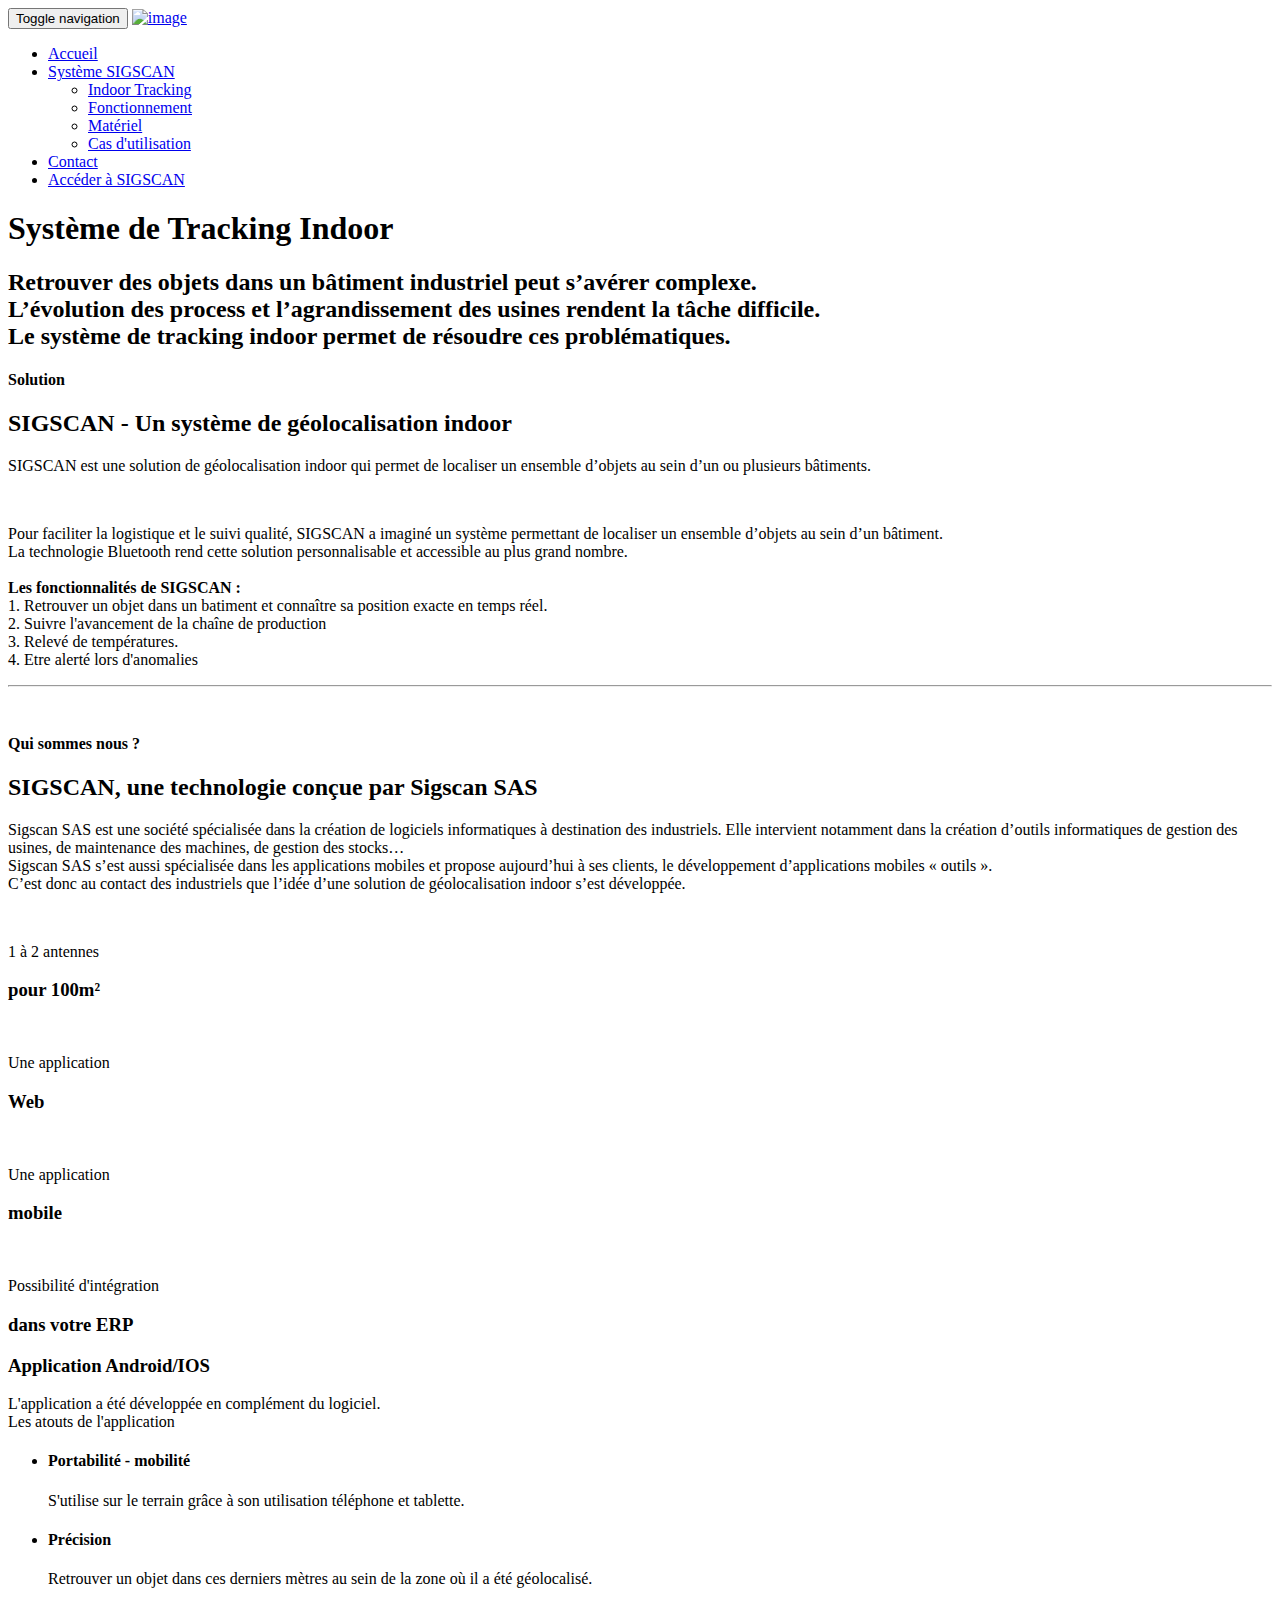
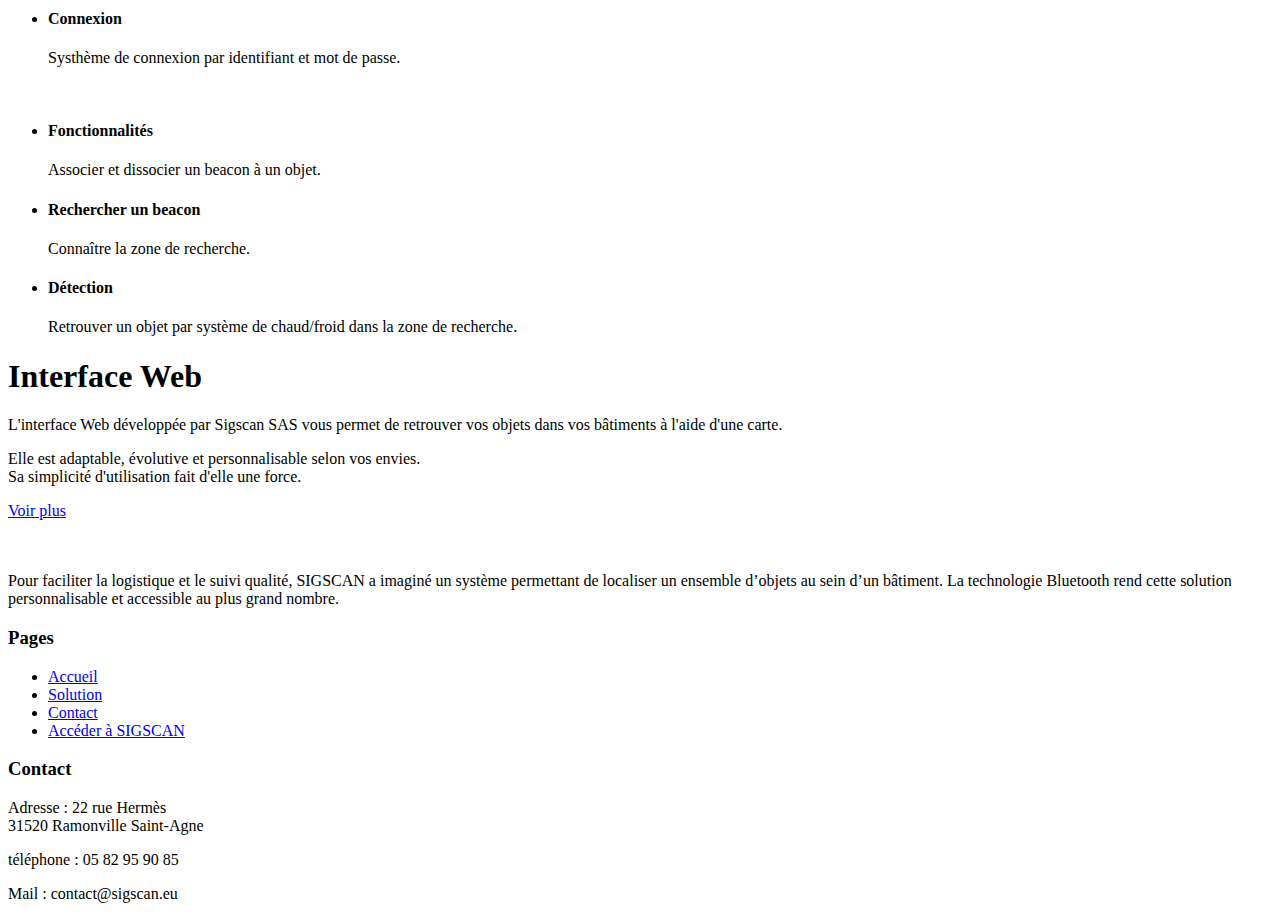
==== index.html @ 63e42d05 "Enlever les ref à Pyrinees Software - Services" ====
<!DOCTYPE html>
<html lang="en">
<head>
    <!-- Basic -->
    <meta charset="utf-8">
    <meta http-equiv="X-UA-Compatible" content="IE=edge">

    <!-- Mobile Metas -->
    <meta name="viewport" content="width=device-width, minimum-scale=1.0, maximum-scale=1.0, user-scalable=no">

    <!-- Site Metas -->
    <title>Sigscan - La solution de géolocalisation de matériel pour l'industrie, simple et abordable</title>
    <meta name="description" content="Sigscan est une solution de géolocalisation de materiels industriels, simple et abordable.
    Grâce à des cartes Bluetooth autonome en énergie et des antennes installées aux bons endroits dans les batiments,
    vous suivez et retrouvez facilement votre materiel depuis votre mobile ou votre ordinateur.">
    <meta name="author" content="Sigscan SAS">

    <meta name="og:type" content="website">
    <meta name="og:url" content="https://www.sigscan.eu">
    <meta name="og:title" content="Solution de géolocalisation pour l'industrie, simple et abordable">
    <meta name="og:description" content="Grâce à des cartes Bluetooth autonome en énergie et des antennes installées aux bons endroits dans les batiments,
    vous suivez et retrouvez facilement votre materiel depuis votre mobile ou votre ordinateur.">
    <meta name="og:image" content="https://www.sigscan.eu/images/logos/logook.png">
    <meta name="og:site_name" content="Sigscan">

    <!-- Site Icons -->
    <link rel="shortcut icon" href="https://www.sigscan.eu/images/fav.png" type="image/x-icon"/>
    <link rel="apple-touch-icon" href="images/apple-touch-icon.png">

    <!-- Bootstrap CSS -->
    <link rel="stylesheet" href="css/bootstrap.min.css">
    <!-- Site CSS -->
    <link rel="stylesheet" href="style.css">
    <!-- Responsive CSS -->
    <link rel="stylesheet" href="css/responsive.css">
    <!-- Custom CSS -->
    <link rel="stylesheet" href="css/custom.css">
    <link rel="stylesheet" media="screen and (max-width: 1000px)" href="smallscreen.css" type="text/css"/>
    <!-- Modernizer for Portfolio -->
    <script src="js/modernizer.js"></script>

    <!--[if lt IE 9]>
    <script src="https://oss.maxcdn.com/libs/html5shiv/3.7.0/html5shiv.js"></script>
    <script src="https://oss.maxcdn.com/libs/respond.js/1.4.2/respond.min.js"></script>
    <![endif]-->

</head>
<body>

<!-- LOADER -->
<div id="preloader">
    <div class="loader">
        <div class="loader__bar"></div>
        <div class="loader__bar"></div>
        <div class="loader__bar"></div>
        <div class="loader__bar"></div>
        <div class="loader__bar"></div>
        <div class="loader__ball"></div>
    </div>
</div><!-- end loader -->
<!-- END LOADER -->

<div class="top-bar">
</div>
<header class="header header_style_01">
    <nav class="megamenu navbar navbar-default">
        <div class="container-fluid">
            <div class="navbar-header">
                <button type="button" class="navbar-toggle collapsed" data-toggle="collapse" data-target="#navbar"
                        aria-expanded="false" aria-controls="navbar">
                    <span class="sr-only">Toggle navigation</span>
                    <span class="icon-bar"></span>
                    <span class="icon-bar"></span>
                    <span class="icon-bar"></span>
                </button>
                <a class="navbar-brand" href="index.html"><img src="images/logos/logosigscann.png" alt="image"
                                                               class="logoheader"></a>
            </div>
            <div id="navbar" class="navbar-collapse collapse">
                <ul class="nav navbar-nav navbar-right">
                    <li><a class="active line" href="index.html">Accueil</a></li>
                    <li class="main active line"><a href="services.html" class="main active line">Système SIGSCAN</a>
                        <ul class="main-content">
                            <li><a href="services.html" class="second"> Indoor Tracking</a></li>
                            <li><a href="services.html" class="second">Fonctionnement</a></li>
                            <li><a href="services.html" class="second">Matériel</a></li>
                            <li><a href="services.html" class="second">Cas d'utilisation</a></li>
                        </ul>
                    </li>
                    <li class="active line"><a href="contact.html" class="line">Contact</a></li>
                    <li class="active line"><a href="https://app.sigscan.eu" class="line">Accéder à SIGSCAN</a></li>
                </ul>
            </div>
        </div>
    </nav>
</header>

<div class="slider-area">
    <div class="slider-wrapper owl-carousel">
        <div class="slider-item home-one-slider-otem slider-item-four slider-bg-one">
            <div class="container">
                <div class="row">
                    <div class="slider-content-area">
                        <div class="slide-text">
                            <h1 class="homepage-three-title">Système de <span>Tracking</span> Indoor</h1>
                            <h2>Retrouver des objets dans un bâtiment industriel peut s’avérer complexe. <br>L’évolution
                                des process et l’agrandissement des usines rendent la tâche difficile.
                                <br>Le système de tracking indoor permet de résoudre ces problématiques.
                                <!--Mais la logistique est aujourd’hui une valeur ajoutée pour les industriels et c’est donc dans ce contexte qu’intervient la géolocalisation indoor.-->
                            </h2>
                        </div>
                    </div>
                </div>
            </div>
        </div>
    </div>
</div>

<div id="about" class="section wb">
    <div class="container">
        <div class="row">
            <div class="col-md-12">
                <div class="message-box">
                    <h4>Solution</h4>
                    <h2>SIGSCAN - Un système de géolocalisation indoor</h2>
                    <p class="lead"> SIGSCAN est une solution de géolocalisation indoor qui permet de localiser un
                        ensemble d’objets au sein d’un ou plusieurs bâtiments.</p>
                    <div class="col-md-12">
                        <div class="post-media wow fadeIn">
                            <img src="uploads/illustrationverticale.png" alt=""
                                 class="img-responsive img-rounded illustrationverticale">
                            <img src="uploads/illustrationhorizontale.png" alt=""
                                 class="img-responsive img-rounded illustrationhorizontale">
                        </div>
                    </div>
                    <p>Pour faciliter la logistique et le suivi qualité, SIGSCAN a imaginé un système permettant de
                        localiser un ensemble d’objets au sein d’un bâtiment.<br>
                        La technologie Bluetooth rend cette solution personnalisable et accessible au plus grand nombre.<br><br>
                        <strong>Les fonctionnalités de SIGSCAN :</strong><br>
                        1. Retrouver un objet dans un batiment et connaître sa position exacte en temps réel.<br>
                        2. Suivre l'avancement de la chaîne de production<br>
                        3. Relevé de températures.<br>
                        4. Etre alerté lors d'anomalies<br>
                    </p>
                </div><!-- end messagebox -->
            </div><!-- end col -->
        </div><!-- end row -->

        <hr class="hr1">

        <div class="row">
            <div class="col-md-6">
                <div class="post-media wow fadeIn">
                    <img src="uploads/teamwork.png" alt="" class="img-responsive img-rounded">
                </div><!-- end media -->
            </div><!-- end col -->

            <div class="col-md-6">
                <div class="message-box">
                    <h4>Qui sommes nous ?</h4>
                    <h2>SIGSCAN, une technologie conçue par Sigscan SAS</h2>

                    <P>Sigscan SAS est une société spécialisée dans la création de logiciels informatiques à
                        destination des industriels. Elle intervient notamment dans la création d’outils informatiques
                        de gestion des usines, de maintenance des machines, de gestion des stocks…<br>

                        Sigscan SAS s’est aussi spécialisée dans les applications mobiles et propose aujourd’hui à
                        ses clients, le développement d’applications mobiles « outils ».<br>

                        C’est donc au contact des industriels que l’idée d’une solution de géolocalisation indoor s’est
                        développée.
                    </p>

                </div><!-- end messagebox -->
            </div><!-- end col -->
        </div><!-- end row -->
    </div><!-- end container -->
</div><!-- end section -->

<div class="parallax section parallax-off" data-stellar-background-ratio="0.9"
     style="background-image:url('uploads/parallax_04.jpg');">
    <div class="container">
        <div class="row text-center stat-wrap">
            <div class="col-md-3 col-sm-6 col-xs-12">
                <span data-scroll class="global-radius icon_wrap effect-1"><img src="uploads/antenne.png" alt=""></span>
                <p class="">1 à 2 antennes</p>
                <h3>pour 100m²</h3>
            </div><!-- end col -->

            <div class="col-md-3 col-sm-6 col-xs-12">
                <span data-scroll class="global-radius icon_wrap effect-1"><img src="uploads/pc.png" alt=""></span>
                <p class="">Une application</p>
                <h3>Web</h3>
            </div><!-- end col -->

            <div class="col-md-3 col-sm-6 col-xs-12">
                <span data-scroll class="global-radius icon_wrap effect-1"><img src="uploads/phone.png" alt=""></span>
                <p class="">Une application</p>
                <h3>mobile</h3>
            </div><!-- end col -->

            <div class="col-md-3 col-sm-6 col-xs-12">
                <span data-scroll class="global-radius icon_wrap effect-1"><img src="uploads/settings.png"
                                                                                alt=""></span>
                <p class="">Possibilité d'intégration</p>
                <h3>dans votre ERP</h3>
            </div><!-- end col -->
        </div><!-- end row -->
    </div><!-- end container -->
</div><!-- end section -->

<div id="features" class="section lb">
    <div class="container">
        <div class="section-title text-center">
            <h3>Application Android/IOS</h3>
            <p class="lead">L'application a été développée en complément du logiciel. <br> Les atouts de l'application
            </p>
        </div><!-- end title -->

        <div class="row">
            <div class="col-md-4 col-sm-6 col-xs-12">
                <ul class="features-left">
                    <li class="wow fadeInLeft" data-wow-duration="1s" data-wow-delay="0.2s">
                        <i class="flaticon-android"></i>
                        <div class="fl-inner">
                            <h4>Portabilité - mobilité</h4>
                            <p>S'utilise sur le terrain grâce à son utilisation téléphone et tablette. </p>
                        </div>
                    </li>
                    <li class="wow fadeInLeft" data-wow-duration="1s" data-wow-delay="0.3s">
                        <i class="flaticon-binoculars"></i>
                        <div class="fl-inner">
                            <h4>Précision</h4>
                            <p>Retrouver un objet dans ces derniers mètres au sein de la zone où il a été
                                géolocalisé. </p>
                        </div>
                    </li>
                    <li class="wow fadeInLeft" data-wow-duration="1s" data-wow-delay="0.4s">
                        <i class="flaticon-padlock"></i>
                        <div class="fl-inner">
                            <h4>Connexion</h4>
                            <p>Systhème de connexion par identifiant et mot de passe. </p>
                        </div>
                    </li>
                </ul>
            </div>
            <div class="col-md-4 hidden-xs hidden-sm">
                <img src="uploads/iphonex.png" class="img-center img-responsive" alt="">
            </div>
            <div class="col-md-4 col-sm-6 col-xs-12">
                <ul class="features-right">
                    <li class="wow fadeInRight" data-wow-duration="1s" data-wow-delay="0.2s">
                        <i class="flaticon-pantone"></i>
                        <div class="fr-inner">
                            <h4>Fonctionnalités</h4>
                            <p>Associer et dissocier un beacon à un objet. </p>
                        </div>
                    </li>
                    <li class="wow fadeInRight" data-wow-duration="1s" data-wow-delay="0.3s">
                        <i class="flaticon-search"></i>
                        <div class="fr-inner">
                            <h4>Rechercher un beacon</h4>
                            <p>Connaître la zone de recherche. </p>
                        </div>
                    </li>
                    <li class="wow fadeInRight" data-wow-duration="1s" data-wow-delay="0.4s">
                        <i class="flaticon-line-graph"></i>
                        <div class="fr-inner">
                            <h4>Détection</h4>
                            <p>Retrouver un objet par système de chaud/froid dans la zone de recherche. </p>
                        </div>
                    </li>
                </ul>
            </div><!-- end col -->
        </div><!-- end row -->
    </div><!-- end container -->
</div>

<div class="parallax section noover" data-stellar-background-ratio="0.7"
     style="background-image:url('uploads/parallax_05.png');">
    <div class="container">
        <div class="row text-center">
            <div class="col-md-6">
                <div class="customwidget text-left">
                    <h1>Interface Web</h1>
                    <p>L'interface Web développée par Sigscan SAS vous permet de retrouver vos objets dans vos
                        bâtiments à l'aide d'une carte.</p>
                    <p>Elle est adaptable, évolutive et personnalisable selon vos envies. <br> Sa simplicité
                        d'utilisation fait d'elle une force.</p>
                    <a href="services.html" data-scroll class="btn btn-light btn-radius btn-brd">Voir plus</a>
                </div>
            </div><!-- end col -->
            <div class="col-md-6">
                <div class="text-center image-center hidden-sm hidden-xs">
                    <img src="uploads/macbook2.png" alt="" class="img-responsive wow fadeInUp">
                </div>
            </div>
        </div><!-- end row -->
    </div><!-- end container -->
</div><!-- end section -->

<footer class="footer">
    <div class="container">
        <div class="row">
            <div class="col-md-4 col-sm-4 col-xs-12">
                <div class="widget clearfix">
                    <div class="widget-title">
                        <img src="images/logos/logosigscanb.png" alt=""/>
                    </div>
                    <p> Pour faciliter la logistique et le suivi qualité, SIGSCAN a imaginé un système permettant de
                        localiser un ensemble d’objets au sein d’un bâtiment. La technologie Bluetooth rend cette
                        solution personnalisable et accessible au plus grand nombre.</p>
                </div><!-- end clearfix -->
            </div><!-- end col -->

            <div class="col-md-4 col-sm-4 col-xs-12">
                <div class="widget clearfix">
                    <div class="widget-title">
                        <h3>Pages</h3>
                    </div>

                    <ul class="footer-links hov">
                        <li><a href="index.html">Accueil <span class="icon icon-arrow-right2"></span></a></li>
                        <li><a href="services.html">Solution <span class="icon icon-arrow-right2"></span></a></li>
                        <li><a href="contact.html">Contact <span class="icon icon-arrow-right2"></span></a></li>
                        <li><a href="https://app.sigscan.eu">Accéder à SIGSCAN<span
                                class="icon icon-arrow-right2"></span></a></li>
                    </ul><!-- end links -->
                </div><!-- end clearfix -->
            </div><!-- end col -->

            <div class="col-md-4 col-sm-4 col-xs-12">
                <div class="footer-distributed widget clearfix">
                    <div class="widget-title">
                        <h3>Contact</h3>
                        <p>Adresse : 22 rue Hermès <br> 31520 Ramonville Saint-Agne</p>
                        <p>téléphone : 05 82 95 90 85</p>
                        <p>Mail : contact@sigscan.eu</p>
                    </div>

                </div><!-- end clearfix -->
            </div><!-- end col -->
        </div><!-- end row -->
    </div><!-- end container -->
</footer><!-- end footer -->

<a href="#" id="scroll-to-top" class="dmtop global-radius"><i class="fa fa-angle-up"></i></a>

<!-- ALL JS FILES -->
<script src="js/all.js"></script>
<!-- ALL PLUGINS -->
<script src="js/custom.js"></script>
<script src="js/portfolio.js"></script>
<script src="js/hoverdir.js"></script>

</body>
</html>
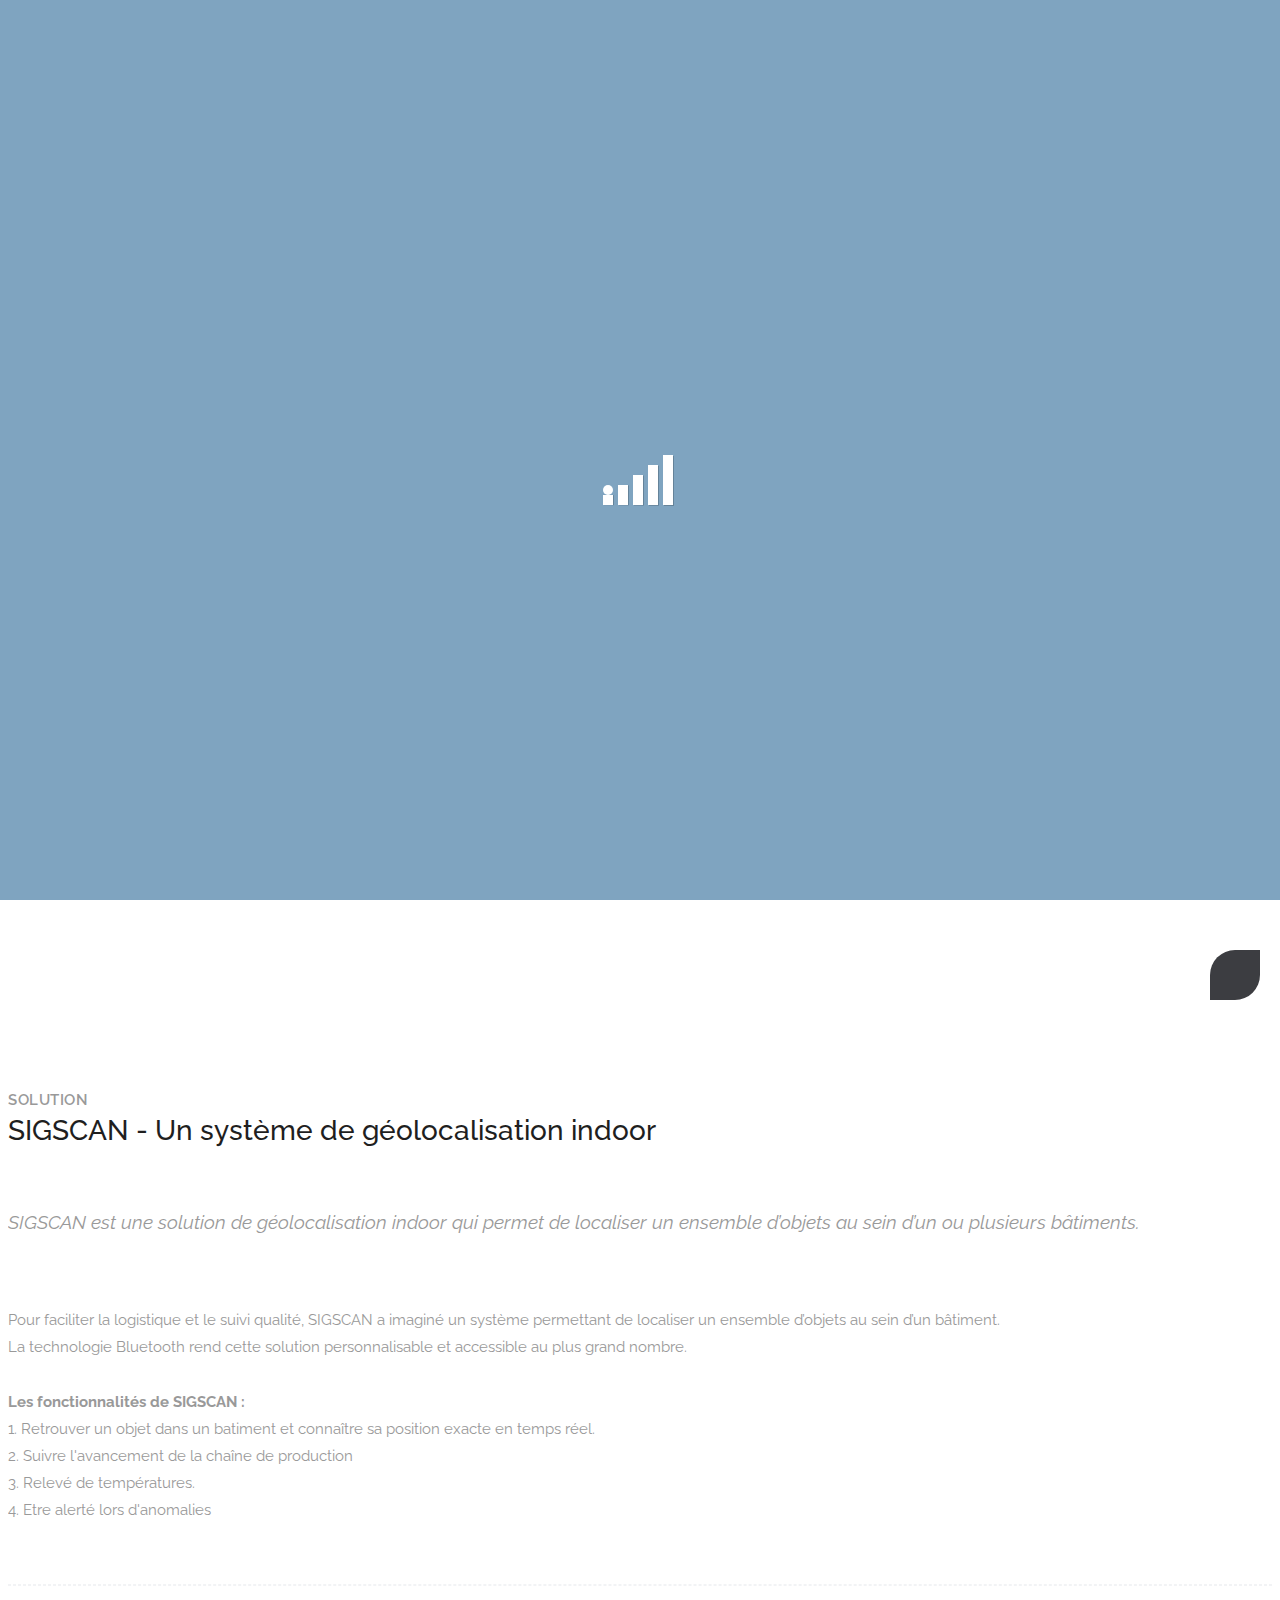
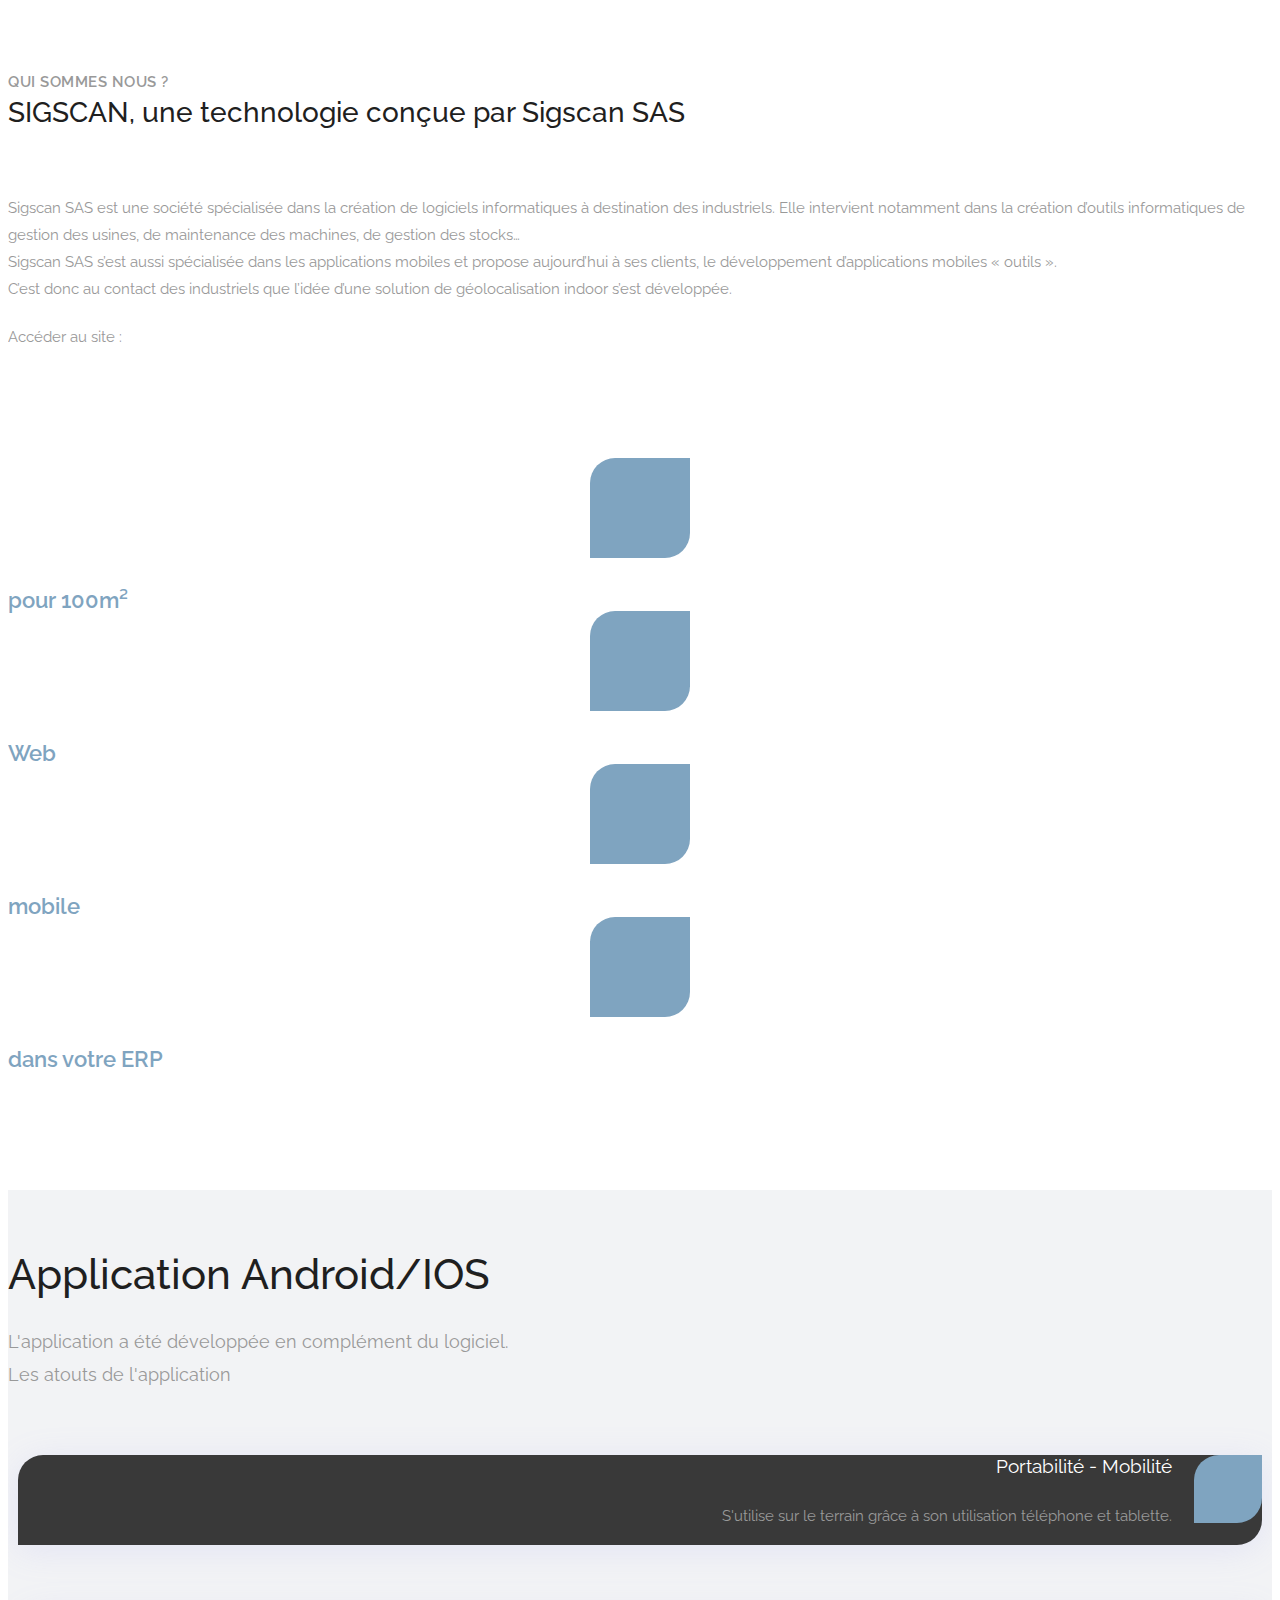
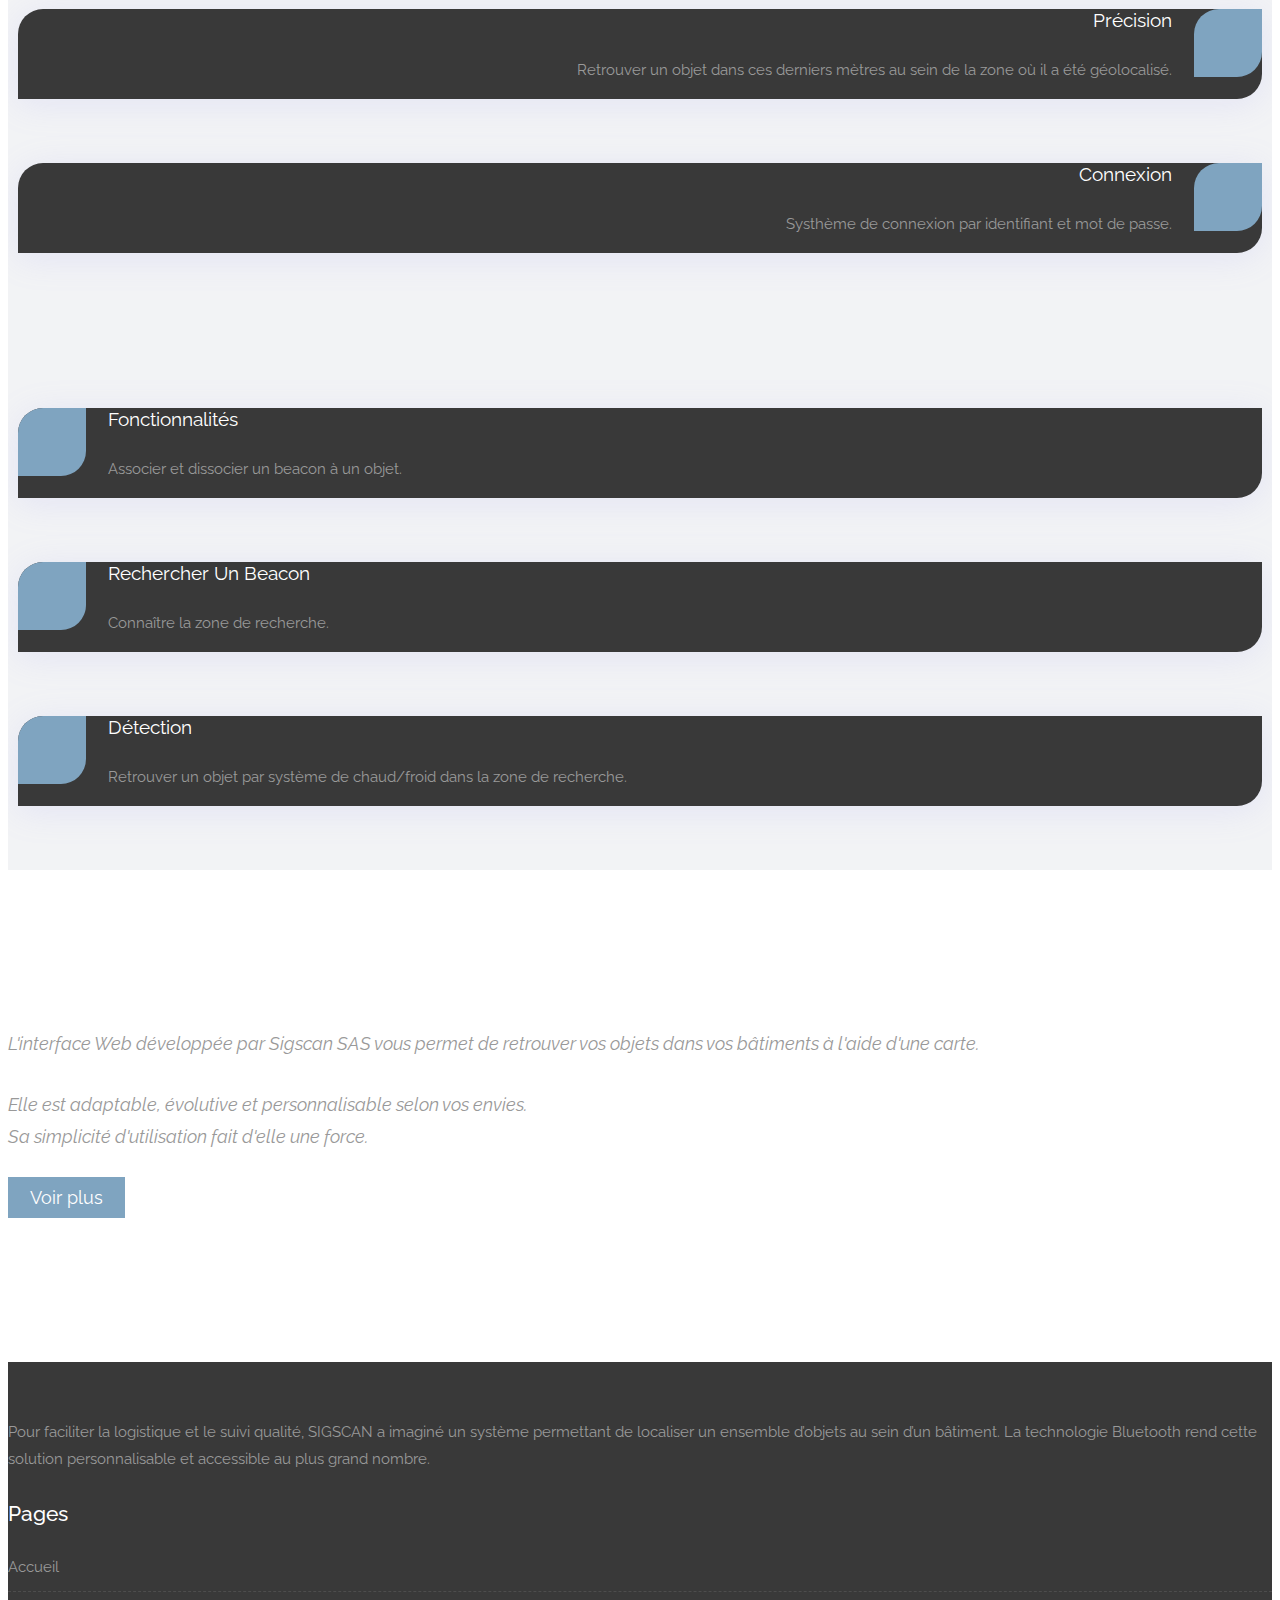
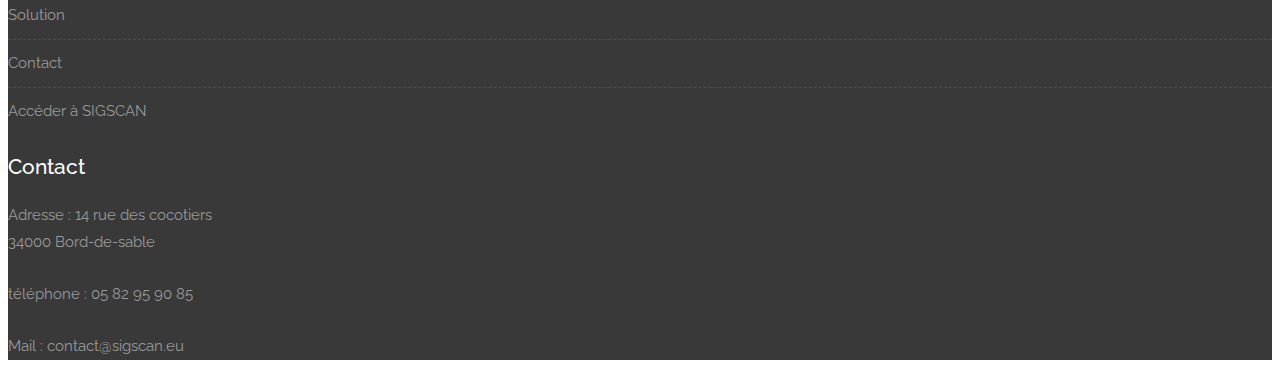
==== commit 2cd0b44e: "Merge 975ebc439af20d5c89ad554b3370b02fa9a182b0 into 59ea4203b8aa072056b871b8421740eacb653936" ====
--- a/index.html
+++ b/index.html
@@ -17,10 +17,10 @@
 
     <meta name="og:type" content="website">
     <meta name="og:url" content="https://www.sigscan.eu">
-    <meta name="og:title" content="Solution de géolocalisation pour l'industrie, simple et abordable">
-    <meta name="og:description" content="Grâce à des cartes Bluetooth autonome en énergie et des antennes installées aux bons endroits dans les batiments,
-    vous suivez et retrouvez facilement votre materiel depuis votre mobile ou votre ordinateur.">
-    <meta name="og:image" content="https://www.sigscan.eu/images/logos/logook.png">
+    <meta name="og:title" content="Solution de géolocalisation pour l'industrie et les batiments de la santé, simple et abordable">
+    <meta name="og:description" content="Votre matériel à portée de main : Grâce à des cartes Bluetooth autonomes en énergie et des antennes installées aux bons endroits dans les batiments,
+    vous suivez et retrouvez facilement votre materiel depuis différentes plateformes (votre mobile, votre ordinateur, votre tablette...)">
+    <meta name="og:image" content="https://www.sigscan.eu/images/logos/logosigscann.png">
     <meta name="og:site_name" content="Sigscan">
 
     <!-- Site Icons -->
@@ -73,7 +73,7 @@
                     <span class="icon-bar"></span>
                     <span class="icon-bar"></span>
                 </button>
-                <a class="navbar-brand" href="index.html"><img src="images/logos/logosigscann.png" alt="image"
+                <a class="navbar-brand" href="index.html"><img src="images/logos/Masterclass.jpg" id="logo_index" alt="image"
                                                                class="logoheader"></a>
             </div>
             <div id="navbar" class="navbar-collapse collapse">
@@ -88,7 +88,8 @@
                         </ul>
                     </li>
                     <li class="active line"><a href="contact.html" class="line">Contact</a></li>
-                    <li class="active line"><a href="https://app.sigscan.eu" class="line">Accéder à SIGSCAN</a></li>
+                    <li class="active line"><a href="https://demo.sigscan-healthcare.com/login?returnUrl=%2Fplan%2Fobjects" class="line">Accéder à SIGSCAN Healthcare</a></li>
+                    <li class="active line"><a href="https://demo.sigscan-industry.com" class="line">Accéder à SIGSCAN Industry</a></li>
                 </ul>
             </div>
         </div>
@@ -171,6 +172,9 @@
                         développée.
                     </p>
 
+                    <p>Accéder au site :</p>
+                    <a href="https://www.pyrenees-software.com/"><img src="uploads/pslogo.png" alt=""
+                                                                      class="img-responsive img-rounded pslogo"></a>
                 </div><!-- end messagebox -->
             </div><!-- end col -->
         </div><!-- end row -->
@@ -333,7 +337,7 @@
                 <div class="footer-distributed widget clearfix">
                     <div class="widget-title">
                         <h3>Contact</h3>
-                        <p>Adresse : 22 rue Hermès <br> 31520 Ramonville Saint-Agne</p>
+                        <p>Adresse : 14 rue des cocotiers <br> 34000 Bord-de-sable</p>
                         <p>téléphone : 05 82 95 90 85</p>
                         <p>Mail : contact@sigscan.eu</p>
                     </div>
--- a/style.css
+++ b/style.css
@@ -0,0 +1,3652 @@
+/*------------------------------------------------------------------
+    Version: 1.0
+-------------------------------------------------------------------*/
+
+
+/*------------------------------------------------------------------
+    [Table of contents]
+
+    1. IMPORT FONTS
+    2. IMPORT FILES
+    3. SKELETON
+    4. WP CORE
+    5. HEADER
+    6. SECTIONS
+    7. SECTIONS
+    8. PORTFOLIO
+    9. TESTIMONIALS
+    10. PRICING TABLES
+    11. ICON BOXES
+    12. MESSAGE BOXES
+    13. FEATURES
+    14. CONTACT
+    15. FOOTER
+    16. MISC
+    17. BUTTONS
+-------------------------------------------------------------------*/
+
+
+/*------------------------------------------------------------------
+    IMPORT FONTS
+-------------------------------------------------------------------*/
+
+@import url('https://fonts.googleapis.com/css?family=Raleway:100,200,300,400,500,600,700,900');
+
+/*------------------------------------------------------------------
+    IMPORT FILES
+-------------------------------------------------------------------*/
+
+@import url(css/animate.css);
+@import url(css/flaticon.css);
+@import url(css/icomoon.css);
+@import url(css/prettyPhoto.css);
+@import url(css/owl.carousel.css);
+@import url(css/font-awesome.min.css);
+
+/*------------------------------------------------------------------
+    SKELETON
+-------------------------------------------------------------------*/
+
+body {
+    color: #999;
+    font-size: 15px;
+    font-family: 'Raleway', sans-serif;
+    line-height: 1.80857;
+}
+
+body.demos .section {
+    background: url(images/bg.png) repeat top center #f2f3f5;
+}
+
+body.demos .section-title img {
+    max-width: 280px;
+    display: block;
+    margin: 10px auto;
+}
+
+body.demos .service-widget h3 {
+    border-bottom: 1px solid #ededed;
+    font-size: 18px;
+    padding: 20px 0;
+    background-color: #ffffff;
+}
+
+body.demos .service-widget {
+    margin: 0 0 30px;
+    padding: 30px;
+    background-color: #fff
+}
+
+body.demos .container-fluid {
+    max-width: 1080px
+}
+
+a {
+    color: #1f1f1f;
+    text-decoration: none !important;
+    outline: none !important;
+    -webkit-transition: all .3s ease-in-out;
+    -moz-transition: all .3s ease-in-out;
+    -ms-transition: all .3s ease-in-out;
+    -o-transition: all .3s ease-in-out;
+    transition: all .3s ease-in-out;
+}
+
+h1,
+h2,
+h3,
+h4,
+h5,
+h6 {
+    letter-spacing: 0;
+    font-weight: normal;
+    position: relative;
+    padding: 0 0 10px 0;
+    font-weight: normal;
+    line-height: 120% !important;
+    color: #1f1f1f;
+    margin: 0
+}
+
+h1 {
+    font-size: 24px
+}
+
+h2 {
+    font-size: 22px
+}
+
+h3 {
+    font-size: 18px
+}
+
+h4 {
+    font-size: 16px
+}
+
+h5 {
+    font-size: 14px
+}
+
+h6 {
+    font-size: 13px
+}
+
+h1 a,
+h2 a,
+h3 a,
+h4 a,
+h5 a,
+h6 a {
+    color: #212121;
+    text-decoration: none!important;
+    opacity: 1
+}
+
+h1 a:hover,
+h2 a:hover,
+h3 a:hover,
+h4 a:hover,
+h5 a:hover,
+h6 a:hover {
+    opacity: .8
+}
+
+a {
+    color: #1f1f1f;
+    text-decoration: none;
+    outline: none;
+}
+
+a,
+.btn {
+    text-decoration: none !important;
+    outline: none !important;
+    -webkit-transition: all .3s ease-in-out;
+    -moz-transition: all .3s ease-in-out;
+    -ms-transition: all .3s ease-in-out;
+    -o-transition: all .3s ease-in-out;
+    transition: all .3s ease-in-out;
+}
+
+.btn-custom {
+    margin-top: 20px;
+    background-color: transparent !important;
+    border: 2px solid #ddd;
+    padding: 12px 40px;
+    font-size: 16px;
+}
+
+.lead {
+    font-size: 18px;
+    line-height: 30px;
+    color: #767676;
+    margin: 0;
+    padding: 0;
+}
+
+blockquote {
+    margin: 20px 0 20px;
+    padding: 30px;
+}
+
+ul, li, ol{
+	margin: 0px;
+	padding: 0px;
+	list-style: none;
+}
+
+/*------------------------------------------------------------------
+    WP CORE
+-------------------------------------------------------------------*/
+
+.first {
+    clear: both
+}
+
+.last {
+    margin-right: 0
+}
+
+.alignnone {
+    margin: 5px 20px 20px 0;
+}
+
+.aligncenter,
+div.aligncenter {
+    display: block;
+    margin: 5px auto 5px auto;
+}
+
+.alignright {
+    float: right;
+    margin: 10px 0 20px 20px;
+}
+
+.alignleft {
+    float: left;
+    margin: 10px 20px 20px 0;
+}
+
+a img.alignright {
+    float: right;
+    margin: 10px 0 20px 20px;
+}
+
+a img.alignnone {
+    margin: 10px 20px 20px 0;
+}
+
+a img.alignleft {
+    float: left;
+    margin: 10px 20px 20px 0;
+}
+
+a img.aligncenter {
+    display: block;
+    margin-left: auto;
+    margin-right: auto
+}
+
+.wp-caption {
+    background: #fff;
+    border: 1px solid #f0f0f0;
+    max-width: 96%;
+    /* Image does not overflow the content area */
+    padding: 5px 3px 10px;
+    text-align: center;
+}
+
+.wp-caption.alignnone {
+    margin: 5px 20px 20px 0;
+}
+
+.wp-caption.alignleft {
+    margin: 5px 20px 20px 0;
+}
+
+.wp-caption.alignright {
+    margin: 5px 0 20px 20px;
+}
+
+.wp-caption img {
+    border: 0 none;
+    height: auto;
+    margin: 0;
+    max-width: 98.5%;
+    padding: 0;
+    width: auto;
+}
+
+.wp-caption p.wp-caption-text {
+    font-size: 11px;
+    line-height: 17px;
+    margin: 0;
+    padding: 0 4px 5px;
+}
+
+
+/* Text meant only for screen readers. */
+
+.screen-reader-text {
+    clip: rect(1px, 1px, 1px, 1px);
+    position: absolute !important;
+    height: 1px;
+    width: 1px;
+    overflow: hidden;
+}
+
+.screen-reader-text:focus {
+    background-color: #f1f1f1;
+    border-radius: 3px;
+    box-shadow: 0 0 2px 2px rgba(0, 0, 0, 0.6);
+    clip: auto !important;
+    color: #21759b;
+    display: block;
+    font-size: 14px;
+    font-size: 0.875rem;
+    font-weight: bold;
+    height: auto;
+    left: 5px;
+    line-height: normal;
+    padding: 15px 23px 14px;
+    text-decoration: none;
+    top: 5px;
+    width: auto;
+    z-index: 100000;
+    /* Above WP toolbar. */
+}
+
+/*------------------------------------------------------------------
+    Top head
+-------------------------------------------------------------------*/
+
+.top-bar{
+	background: #393939;
+}
+.left-top{
+	padding: 3px 0px; 
+}
+.email-box{
+	display: inline-block;
+	margin-right: 20px;
+}
+.email-box a{
+	color: #ffffff;
+	font-size: 16px;
+}
+.email-box a:hover{
+	color: #7fa4c0;
+}
+.email-box a i{
+	padding: 0px 5px;
+}
+.phone-box{
+	display: inline-block;
+}
+
+.phone-box a{
+	color: #ffffff;
+	font-size: 16px;
+}
+.phone-box a:hover{
+	color: #7fa4c0;
+}
+.phone-box a i{
+	padding: 0px 5px;
+}
+
+.social-box{
+	float: right;
+}
+
+.social-box ul li{
+	display: inline-block;
+	padding-left: 10px;
+}
+
+.social-box ul li a{
+	color: #ffffff;
+	font-size: 20px;
+}
+.social-box ul li a:hover{
+	color: #7fa4c0;
+}
+
+
+/*------------------------------------------------------------------
+    HEADER
+-------------------------------------------------------------------*/
+
+.megamenu .nav,
+.megamenu .collapse,
+.megamenu .dropup,
+.megamenu .dropdown {
+    position: static;
+}
+
+.megamenu .container-fluid {
+    position: relative;
+}
+
+.megamenu .dropdown-menu {
+    left: auto;
+}
+
+.megamenu .megamenu-content {
+    padding: 20px 30px;
+}
+
+.megamenu .dropdown.megamenu-fw .dropdown-menu {
+    left: 0;
+    right: 0;
+}
+
+.megamenu .list-unstyled {
+    min-width: 200px;
+}
+
+.header_style_01 {
+    background-color: rgba(255, 255, 255, 1);
+    display: block;
+    left: 0;
+    padding: 20px 40px !important;
+    position: relative;
+    right: 0;
+    top: 0;
+    width: 100%;
+	/*-webkit-box-shadow: 0px 2px 5px 0px rgba(0,0,0,0.30);
+	-moz-box-shadow: 0px 2px 5px 0px rgba(0,0,0,0.30);
+	box-shadow: 0px 2px 5px 0px rgba(0,0,0,0.30);*/
+    z-index: 111;
+}
+
+.header_style_01 .navbar-default {
+    background-color: transparent;
+    border: 0;
+	border-radius: 0px;
+}
+
+.header_style_01 .navbar,
+.header_style_01 .navbar-nav,
+.header_style_01 .navbar-default,
+.header_style_01 .nav {
+    margin-bottom: 0 !important;
+}
+
+.header_style_01 .navbar-brand {
+    padding: 2px 15px 0 15px;
+	height: auto;
+}
+
+.header_style_01 .navbar-default .navbar-nav > li > a {
+    border-radius: 0;
+    font-size: 15px;
+    font-style: normal;
+    font-weight: 600;
+    text-transform: uppercase;
+    background-color: transparent;
+}
+
+.header_style_01 .navbar-default .navbar-nav > li a {
+	color: #332f2f;
+}
+
+.header_style_01 .navbar-default .navbar-nav > li a.line::after{
+    content: '';
+    display: block;
+    height: 2px;
+    width: 0%;
+    background-color: #332f2f;
+    position: relative;
+    transition: all 0.8s ease;
+    z-index: 0;
+}
+
+.header_style_01 .navbar-default .navbar-nav > li a.line:hover::after {
+    content: "";
+    display: block;
+    height: 2px;
+    width: 100%;
+    background-color: #7fa4c0;
+    position: absolute;
+    z-index: 100;
+}
+.header_style_01 .navbar-default .navbar-nav > li a.line:hover{
+    color: #7fa4c0;
+    transition: all 0.8s ease;
+}
+
+
+.header_style_01 .navbar-default .navbar-nav > li:active a.line::after{
+    content: "";
+    display: block;
+    height: 2px;
+    width: 100%;
+    background-color: #7fa4c0;
+    position: absolute;
+    z-index: 100;
+}
+
+.header_style_01 .navbar-default .navbar-nav > li:active a,
+.header_style_01 .navbar-default .navbar-nav > li:focus a{
+    color: #7fa4c0;
+}
+/*.header_style_01 .navbar-default .navbar-nav > li a::after{
+    content: "";
+    position: absolute;
+    height: 1px;
+    top: 100%;
+    width: 100%;
+    left: 50%;
+    transform: translateX(-50%) scaleX(0);
+    transition: transform 0.5s cubic-bezier(0.28, 0, 0.18,1), background 1s cubic-bezier(0.28, 0, 0.18, 1);
+}*/
+
+.nav>li>a{
+    position: relative;
+    display: block;
+    margin: 10px 15px;
+    padding: 0;
+}
+
+.header_style_01 .navbar-right > li {
+    margin-top: 2px;
+    -webkit-transition: all .3s ease-in-out;
+    -moz-transition: all .3s ease-in-out;
+    -ms-transition: all .3s ease-in-out;
+    -o-transition: all .3s ease-in-out;
+    transition: all .3s ease-in-out;
+}
+
+.header_style_01 .navbar-right > li > a {
+    padding-bottom: 10px;
+    padding-top: 10px;
+}
+
+li.social-links {
+    margin: 0 8px;
+}
+
+li.social-links a {
+    padding: 13px 0 !important;
+}
+
+.navbar-nav li {
+    position: relative;
+	/*margin: 0px 10px;*/
+}
+
+.navbar-nav span {
+    font-size: 24px;
+    position: absolute;
+    right: 2px;
+    top: 13px;
+}
+
+.main{
+    position: relative;
+}
+
+.main-content{
+    display: none;
+    width: inherit;
+    position: absolute;
+    list-style-type: none;
+    background-color: rgba(255, 255, 255, 1) !important;
+    flex-direction: column;
+    text-align: center;
+    z-index: 2000;
+    overflow: hidden;
+    text-transform: uppercase;
+    padding-top: 20px;
+    top: 45px;
+    line-height: 3.5;
+    padding: 0 10px 0 10px;
+}
+
+.main:hover > .main-content {
+    display: flex;
+    position: absolute;
+    background-color: rgba(255, 255, 255, 1);
+    max-height: 500px;
+    max-width: 100vw;
+    line-height: 3.5;
+}
+
+ul.main-content li a.second:hover{
+    color: #7fa4c0;
+}
+
+.navbar-default .navbar-nav>.active>a, .navbar-default .navbar-nav>.active>a:focus, .navbar-default .navbar-nav>.active>a:hover {
+    background-color: transparent !important;
+}
+
+
+/*------------------------------------------------------------------
+    Banner Slider
+-------------------------------------------------------------------*/
+
+.slider-bg-one {
+    background-image: url("uploads/abstract-1278017_960_720.jpg");
+    background-position: center center;
+    background-repeat: no-repeat;
+    background-size: cover;
+}
+
+.slider-bg-two {
+    background-image: url("uploads/abstract-1278017_960_720.jpg");
+    background-position: center center;
+    background-repeat: no-repeat;
+    background-size: cover;
+}
+
+.slider-bg-three {
+    background-image: url("uploads/abstract-1278017_960_720.jpg");
+    background-position: center center;
+    background-repeat: no-repeat;
+    background-size: cover;
+}
+
+.slider-content-area {
+    height: 100vh;
+    position: relative;
+}
+
+.home-one-slider-otem .slider-content-area {
+    height: 650px;
+    position: relative;
+}
+
+.slide-text {
+    position: absolute;
+    top: 50%;
+    transform: translateY(-50%);
+    width: 100%;
+    z-index: 1;
+}
+
+.slide-text h1 {
+    color: #fff;
+    font-size: 60px;
+    font-weight: 700;
+    text-transform: uppercase;
+	text-shadow: 0px 4px 3px rgba(0,0,0,0.4),
+             0px 8px 13px rgba(0,0,0,0.1),
+             0px 18px 23px rgba(0,0,0,0.1);
+}
+
+.slide-text h1 span{
+	color: #7fa4c0;
+}
+
+.slide-text h2 {
+    color: #fff;
+    font-size: 20px;
+    letter-spacing: 1px;
+    margin-bottom: 20px;
+	text-shadow: 0px 4px 3px rgba(0,0,0,0.4),
+             0px 8px 13px rgba(0,0,0,0.1),
+             0px 18px 23px rgba(0,0,0,0.1);
+}
+
+
+.slider-wrapper .owl-nav .owl-prev, .slider-wrapper .owl-nav .owl-next {
+    background: #393939;
+    height: 60px;
+    top: 50%;
+    transform: translateY(-50%);
+    transition: all 0.4s ease-in-out 0s;
+    width: 60px;
+	border-radius: 25px 0px 25px 0px;
+}
+
+.slider-wrapper .owl-nav .owl-prev:hover, .slider-wrapper .owl-nav .owl-next:hover {
+	background: #7fa4c0;
+}
+
+.slider-wrapper .owl-nav .owl-prev {
+    margin-left: 0%;
+	left: 0px;
+	position: absolute;
+}
+
+.slider-wrapper .owl-nav .owl-prev i{
+	position: absolute;
+	left: 0px;
+	right: 0;
+	width: auto;
+	height: auto;
+	background: none;
+	color: #ffffff;
+}
+
+.slider-wrapper .owl-nav .owl-next {
+    margin-right: 0%;
+    right: 0;
+	position: absolute;
+}
+
+.slider-wrapper .owl-nav .owl-next i{
+	position: absolute;
+	right: 0;
+	left: 0px;
+	width: auto;
+	height: auto;
+	background: none;
+	color: #ffffff;
+}
+
+.home-one-slider-otem::before{
+	content: "";
+	position: absolute;
+	background: rgba(0,0,0, 0.8);
+	width: 100%;
+	height: 100%;
+	top: 0%;
+	left: 100%;
+	z-index: 1
+}
+
+/*------------------------------------------------------------------
+    SECTIONS
+-------------------------------------------------------------------*/
+
+.parallax {
+    background-attachment: fixed;
+    background-size: cover;
+    height: 100%;
+    padding: 120px 0;
+    position: relative;
+    width: 100%;
+}
+
+.parallax.parallax-off {
+    background-attachment: scroll !important;
+    display: block;
+    height: 100%;
+    min-height: 100%;
+
+    overflow: hidden;
+    position: relative;
+    background-position: center center;
+    vertical-align: sub;
+    width: 100%;
+    z-index: 2;
+}
+
+.no-scroll-xy {
+    overflow: hidden !important;
+    -webkit-transition: all .4s ease-in-out;
+    -moz-transition: all .4s ease-in-out;
+    -ms-transition: all .4s ease-in-out;
+    -o-transition: all .4s ease-in-out;
+    transition: all .4s ease-in-out;
+}
+
+.section {
+    display: block;
+    position: relative;
+    overflow: hidden;
+    padding-top: 60px;
+}
+
+.noover {
+    overflow: visible;
+}
+
+.noover .btn-dark {
+    border: 0 !important;
+}
+
+.nopad {
+    padding: 0;
+}
+
+.nopadtop {
+    padding-top: 0;
+}
+
+.section.wb {
+    background-color: #ffffff;
+}
+
+.section.lb {
+    background-color: #f2f3f5;
+}
+
+.section.db {
+    background-color: #1f1f1f;
+}
+
+.section.color1 {
+    background-color: #448AFF;
+}
+
+.first-section {
+    display: block;
+    position: relative;
+    overflow: hidden;
+    padding: 16em 0 13em;
+}
+
+.first-section h2 {
+    color: #ffffff;
+    font-size: 68px;
+    font-weight: 300;
+    text-transform: capitalize;
+    display: block;
+    margin: 0;
+    padding: 0 0 30px;
+    position: relative;
+}
+
+.first-section .lead {
+    font-size: 21px;
+    font-weight: 300;
+    padding: 0 0 40px;
+    margin: 0;
+    line-height: inherit;
+    color: #ffffff;
+}
+
+.macbookright {
+    width: 980px;
+    position: absolute;
+    right: -15%;
+    bottom: -6%;
+}
+
+.section-title {
+    display: block;
+    position: relative;
+    margin-bottom: 60px;
+}
+
+.section-title p {
+    color: #999;
+    font-weight: 400;
+    font-size: 18px;
+    line-height: 33px;
+    margin: 0;
+}
+
+.section-title h3 {
+    font-size: 42px;
+    font-weight: 500;
+    line-height: 62px;
+    margin: 0 0 25px;
+    padding: 0;
+    text-transform: none;
+}
+
+.section.colorsection p,
+.section.colorsection h3,
+.section.db h3 {
+    color: #ffffff;
+}
+
+.service-widget{
+	background: #ffffff;
+}
+
+.section.lb .service-dit h3{
+	padding: 12px 0px;
+}
+.service-dit{
+	padding: 20px 15px;
+}
+
+.pslogo {
+    max-width: 40%;
+    margin: auto;
+}
+
+.beaconrond {
+    margin: auto;
+}
+.beaconcreditcard {
+    max-width: 65%;
+    margin: auto;
+}
+
+.beaconatex {
+    max-width: 45%;
+    margin: auto;
+}
+
+.beaconrobuste {
+    max-width: 40%;
+    margin: auto;
+}
+
+.beaconmini {
+    max-width: 40%;
+    margin: auto;
+}
+produits {
+    min-height: 400px;
+    min-width: auto;
+}
+
+p.justify{
+    text-align: left;
+    padding: 0 80px;
+}
+/*------------------------------------------------------------------
+    PORTFOLIO
+-------------------------------------------------------------------*/
+
+.item-h2,
+.item-h1 {
+    height: 100% !important;
+    height: auto !important;
+}
+
+.isotope-item {
+    z-index: 2;
+    padding: 0;
+}
+
+.isotope-hidden.isotope-item {
+    pointer-events: none;
+    z-index: 1;
+}
+
+.isotope,
+.isotope .isotope-item {
+    /* change duration value to whatever you like */
+    -webkit-transition-duration: 0.8s;
+    -moz-transition-duration: 0.8s;
+    transition-duration: 0.8s;
+}
+
+.isotope {
+    -webkit-transition-property: height, width;
+    -moz-transition-property: height, width;
+    transition-property: height, width;
+}
+
+.isotope .isotope-item {
+    -webkit-transition-property: -webkit-transform, opacity;
+    -moz-transition-property: -moz-transform, opacity;
+    transition-property: transform, opacity;
+}
+
+.portfolio-filter ul {
+    padding: 0;
+    z-index: 2;
+    display: block;
+    position: relative;
+    margin: 0;
+}
+
+.portfolio-filter ul li {
+    border-radius: 0;
+    display: inline-block;
+    margin: 0 5px 0 0;
+    text-decoration: none;
+    text-transform: uppercase;
+    vertical-align: middle;
+}
+
+.portfolio-filter ul li:last-child:after {
+    content: "";
+}
+
+.portfolio-filter ul li .btn-dark {
+    box-shadow: none;
+    background-color: transparent;
+    border: 2px solid #7fa4c0 !important;
+    color: #393939;
+    font-weight: 500;
+    font-size: 14px;
+    padding: 15px 35px;
+}
+
+.da-thumbs {
+    list-style: none;
+    position: relative;
+    padding: 0;
+    max-width: 60%;
+    margin: auto;
+}
+
+.da-thumbs .pitem {
+    margin: 0;
+    padding: 15px;
+    position: relative;
+}
+
+.da-thumbs .pitem a,
+.da-thumbs .pitem a img {
+    display: flex;
+    justify-content: center;
+    align-items: center;
+    position: relative;
+}
+
+.da-thumbs .pitem a.usb,
+.da-thumbs .pitem a img.usb{
+    padding-bottom: 120px;
+    padding-top: 100px;
+}
+
+.da-thumbs .pitem a.rond,
+.da-thumbs .pitem a img.rond{
+    padding-bottom: 80px;
+    padding-top: 40px;
+}
+
+.da-thumbs .pitem a {
+    overflow: hidden;
+}
+
+.da-thumbs .pitem h5{
+    position: absolute;
+    color: #7fa4c0;
+    text-transform: uppercase;
+    font-size: 20px;
+    margin-top: 140px;
+
+
+}
+.da-thumbs .pitem a div {
+    position: absolute;
+    background-color: rgba(0, 0, 0, 0.8);
+    width: 100%;
+    height: 100%;
+}
+
+.da-thumbs .pitem a div h3 {
+    display: block;
+    color: #ffffff;
+    font-size: 20px;
+    padding: 30px 15px;
+    text-transform: capitalize;
+    font-weight: normal;
+}
+
+.da-thumbs .pitem a div h3 small {
+    display: block;
+    color: #ffffff;
+    margin-top: 5px;
+    font-size: 13px;
+    font-weight: 300;
+}
+
+.da-thumbs .pitem a div img {
+    background-color: #7fa4c0;
+    position: absolute;
+    color: #ffffff !important;
+    bottom: 0;
+    font-size: 15px;
+    z-index: 12;
+    right: 0;
+    width: 50px;
+    height: 50px;
+    line-height: 50px;
+    text-align: center;
+	border-radius: 25px 0px 0px 0px;
+}
+.rond {
+    max-width: 60%;
+}
+
+/*------------------------------------------------------------------
+    TESTIMONIALS
+-------------------------------------------------------------------*/
+
+.logos img {
+    margin: auto;
+    display: block;
+    text-align: center;
+    width: 100%;
+    opacity: 0.3;
+}
+
+.logos img:hover {
+    opacity: 0.5;
+}
+
+.desc h3 i {
+    color: #7fa4c0;
+    font-size: 37px;
+    vertical-align: middle;
+    margin-right: 12px;
+}
+
+.desc {
+    padding: 30px;
+    position: relative;
+    background: #393939;
+    border: 1px solid #393939;
+	-webkit-border-radius: 25px 0px 25px 0px;
+	-moz-border-radius: 25px 0px 25px 0px;
+	border-radius: 25px 0px 25px 0px;
+}
+
+.testi-meta {
+    display: block;
+    margin-top: 20px;
+}
+
+.testimonial h4 {
+    font-size: 18px;
+    color: #ffffff;
+    padding: 13px 0 0;
+}
+
+.testimonial img {
+    max-width: 55px;
+}
+
+.testimonial small {
+    margin-top: 7px;
+    font-size: 16px;
+    display: block;
+}
+
+.testimonial {
+    background-color: transparent;
+}
+
+.testimonial h3 {
+    padding: 0 0 10px;
+    font-size: 20px;
+    font-weight: 600;
+}
+
+.testimonial small,
+.testimonial .lead {
+    background-color: transparent;
+    color: #aaa;
+    display: block;
+    font-size: 16px;
+    font-style: italic;
+    line-height: 30px;
+    margin: 0;
+    padding: 0;
+    position: relative;
+}
+
+.testimonial p:after {
+    display: none;
+}
+
+
+/*------------------------------------------------------------------
+    PRICING TABLES
+-------------------------------------------------------------------*/
+
+.pricing-table {
+    margin: 50px 0 0 0;
+    background: #fff;
+    box-shadow: 0 5px 14px rgba(0, 0, 0, 0.1);
+}
+
+.pricing-table i {
+    width: 30px;
+    color: #c2c2c2;
+    display: inline-block;
+    margin-right: 10px;
+    padding-right: 5px;
+    border-right: 1px solid #ececec;
+}
+
+.pricing-table .btn-dark {
+    padding: 10px 24px;
+    font-size: 15px;
+}
+
+.pricing-table strong {
+    font-weight: 600;
+    margin-right: 6px;
+    color: #1f1f1f;
+}
+
+.pricing-table-header {
+    padding: 30px 0 25px 0;
+    background: #ffffff;
+}
+
+.pricing-table-header h2 {
+    font-size: 31px;
+    margin: 0;
+    padding: 0;
+    font-weight: 300;
+}
+
+.pricing-table-header h3 {
+    font-size: 15px;
+    font-weight: 600;
+    color: #aaaaaa;
+    margin-top: 10px;
+    text-transform: uppercase;
+}
+
+.pricing-table-space {
+    height: 10px;
+}
+
+.pricing-table-text {
+    margin: 15px 30px 0 30px;
+    padding: 0 10px 15px 10px;
+    border-bottom: 1px solid #ececec;
+    font-weight: 300;
+    line-height: 30px;
+    color: #c2c2c2;
+    font-size: 16px;
+}
+
+.pricing-table-text p {
+    font-weight: 400;
+}
+
+.pricing-table-features {
+    margin: 15px 30px 0 30px;
+    padding: 0 10px 15px 30px;
+    border-bottom: 1px solid #ececec;
+    text-align: left;
+    line-height: 30px;
+    font-size: 16px;
+    color: #c2c2c2;
+}
+
+.pricing-table-highlighted h3,
+.pricing-table-highlighted h2 {
+    color: #ffffff !important;
+}
+
+.pricing-table-sign-up {
+    margin-top: 25px;
+    padding-bottom: 30px;
+}
+
+
+/* Highlighted table */
+
+.pricing-table-highlighted {
+    margin-top: 0;
+}
+
+.m130 {
+    margin-top: 130px;
+}
+
+.nav-pills {
+    border: 1px solid #e1e1e1;
+}
+
+.nav-pills > li {
+    width: 50%;
+    padding: 10px;
+    float: left;
+    margin: 0 !important;
+}
+
+.nav-pills > li > a {
+    margin: 0!important;
+    text-align: center;
+    background-color: #f4f4f4;
+}
+
+
+/*------------------------------------------------------------------
+    ICON BOXES
+-------------------------------------------------------------------*/
+
+.icon-wrapper {
+    position: relative;
+    cursor: pointer;
+    display: block;
+    z-index: 1;
+}
+
+.icon-wrapper i {
+    width: 75px;
+    height: 75px;
+    text-align: center;
+    line-height: 75px;
+    font-size: 28px;
+    background-color: #f2f3f5;
+    color: #1f1f1f;
+    margin-top: 0;
+}
+
+.small-icons.icon-wrapper:hover i,
+.small-icons.icon-wrapper:hover i:hover,
+.small-icons.icon-wrapper i {
+    width: auto !important;
+    height: auto !important;
+    line-height: 1 !important;
+    padding: 0 !important;
+    color: #e3e3e3 !important;
+    background-color: transparent !important;
+    background: none !important;
+    margin-right: 10px !important;
+    vertical-align: middle;
+    font-size: 24px !important;
+}
+
+.small-icons.icon-wrapper h3 {
+    font-size: 18px;
+    padding-bottom: 5px;
+}
+
+.small-icons.icon-wrapper p {
+    padding: 0;
+    margin: 0;
+}
+
+.icon-wrapper h3 {
+    font-size: 21px;
+    padding: 0 0 15px;
+    margin: 0;
+}
+
+.icon-wrapper p {
+    margin-bottom: 0;
+    padding-left: 95px;
+}
+
+.icon-wrapper p small {
+    display: block;
+    color: #999;
+    margin-top: 10px;
+    text-transform: none;
+    font-weight: 600;
+    font-size: 16px;
+}
+
+.icon-wrapper p small:after {
+    content: "\f105";
+    font-family: FontAwesome;
+    margin-left: 5px;
+    font-size: 11px;
+}
+
+.effect-1 {
+    display: inline-block;
+    text-align: center;
+    position: relative;
+    text-decoration: none;
+    z-index: 1;
+}
+
+.effect-1:after {
+    pointer-events: none;
+    position: absolute;
+    width: 100%;
+    height: 100%;
+    border-radius: 50%;
+    content: '';
+    -webkit-box-sizing: content-box;
+    -moz-box-sizing: content-box;
+    box-sizing: content-box;
+}
+
+.effect-1 {
+    -webkit-transition: background 0.2s, color 0.2s;
+    -moz-transition: background 0.2s, color 0.2s;
+    transition: background 0.2s, color 0.2s;
+}
+
+.effect-1:after {
+    top: -7px;
+    left: -7px;
+    padding: 7px;
+    box-shadow: 0 0 0 2px #7fa4c0;
+    -webkit-transition: -webkit-transform 0.2s, opacity 0.2s;
+    -webkit-transform: scale(.8);
+    -moz-transition: -moz-transform 0.2s, opacity 0.2s;
+    -moz-transform: scale(.8);
+    -ms-transform: scale(.8);
+    transition: transform 0.2s, opacity 0.2s;
+    transform: scale(.8);
+    opacity: 0;
+}
+
+.effect-1:hover:after {
+    -webkit-transform: scale(1);
+    -moz-transform: scale(1);
+    -ms-transform: scale(1);
+    transform: scale(1);
+    opacity: 1;
+}
+
+.effect-1:after {
+    -webkit-transform: scale(1.2);
+    -moz-transform: scale(1.2);
+    -ms-transform: scale(1.2);
+    transform: scale(1.2);
+}
+
+.effect-1:hover:after {
+    -webkit-transform: scale(1);
+    -moz-transform: scale(1);
+    -ms-transform: scale(1);
+    transform: scale(1);
+    opacity: 1;
+}
+
+
+/*------------------------------------------------------------------
+    MESSAGE BOXES
+-------------------------------------------------------------------*/
+
+.service-widget h3 {
+    font-size: 22px;
+    color: #ffffff;
+    padding: 20px 0 12px;
+    margin: 0;
+	font-weight: 600;
+}
+
+.service-widget h3 a,
+.section.wb .service-widget h3,
+.section.lb .service-widget h3 {
+    color: #1f1f1f;
+}
+
+.service-widget p {
+    margin-bottom: 0;
+    padding-bottom: 0;
+}
+
+.message-box h4 {
+    text-transform: uppercase;
+    padding: 0;
+    margin: 0 0 5px;
+    font-weight: 600;
+    letter-spacing: 0.5px;
+    font-size: 15px;
+    color: #999;
+}
+
+.message-box h2 {
+    font-size: 28px;
+    font-weight: 500;
+    padding: 0 0 10px;
+    margin: 0;
+    line-height: 62px;
+    margin-top: 0;
+    text-transform: none;
+}
+
+.message-box p {
+    margin-bottom: 20px;
+}
+
+.message-box .lead {
+    padding-top: 10px;
+    font-size: 19px;
+    font-style: italic;
+    color: #999;
+    padding-bottom: 0;
+}
+
+.post-media {
+    position: relative;
+}
+
+/*
+.post-media img {
+    width: 100%;
+}
+*/
+
+.playbutton {
+    position: absolute;
+    color: #ffffff !important;
+    top: 40%;
+    font-size: 60px;
+    z-index: 12;
+    left: 0;
+    right: 0;
+    text-align: center;
+    margin: -20px auto;
+}
+
+.hoverbutton {
+    background-color: #7fa4c0;
+    position: absolute;
+    color: #ffffff !important;
+    top: 48%;
+    font-size: 21px;
+    z-index: 12;
+    left: 0;
+    opacity: 0;
+    right: 0;
+    width: 50px;
+    height: 50px;
+    line-height: 50px;
+    text-align: center;
+    margin: -20px auto;
+}
+
+.service-widget:hover .hoverbutton {
+    opacity: 1;
+}
+
+hr.hr1 {
+    position: relative;
+    margin: 60px 0;
+    border: 1px dashed #f2f3f5;
+}
+
+hr.hr2 {
+    position: relative;
+    margin: 17px 0;
+    border: 1px dashed #f2f3f5;
+}
+
+hr.hr3 {
+    position: relative;
+    margin: 25px 0 30px 0;
+    border: 1px dashed #f2f3f5;
+}
+
+hr.invis {
+    border-color: transparent;
+}
+
+hr.invis1 {
+    margin: 10px 0;
+    border-color: transparent;
+}
+
+.section.parallax hr.hr1 {
+    border-color: rgba(255, 255, 255, 0.1);
+}
+
+.sep1 {
+    display: block;
+    position: absolute;
+    content: '';
+    width: 40px;
+    height: 40px;
+    bottom: -20px;
+    left: 50%;
+    margin-left: -14px;
+    background-color: #1f1f1f;
+    -ms-transform: rotate(45deg);
+    -webkit-transform: rotate(45deg);
+    transform: rotate(45deg);
+    z-index: 1;
+}
+
+.sep2 {
+    display: block;
+    position: absolute;
+    content: '';
+    width: 40px;
+    height: 40px;
+    top: -20px;
+    left: 50%;
+    margin-left: -14px;
+    background-color: #1f1f1f;
+    -ms-transform: rotate(45deg);
+    -webkit-transform: rotate(45deg);
+    transform: rotate(45deg);
+    z-index: 1;
+}
+
+
+/* Divider Styles */
+
+.divider-wrapper {
+    width: 100%;
+    box-shadow: 0 5px 14px rgba(0, 0, 0, 0.1);
+    height: 540px;
+    margin: 0 auto;
+    position: relative;
+}
+
+.divider-wrapper:hover {
+    cursor: none;
+}
+
+.divider-bar {
+    position: absolute;
+    width: 10px;
+    left: 50%;
+    top: -10px;
+    bottom: -15px;
+}
+
+.code-wrapper {
+    border: 1px solid #ffffff;
+    display: block;
+    overflow: hidden;
+    width: 100%;
+    height: 100%;
+    position: relative;
+    background: url("uploads/code.jpg") no-repeat;
+}
+
+.design-wrapper {
+    overflow: hidden;
+    position: absolute;
+    top: 0;
+    left: 0;
+    right: 0;
+    bottom: 0;
+    -webkit-transform: translateX(50%);
+    transform: translateX(50%);
+}
+
+.design-image {
+    display: block;
+    width: 100%;
+    height: 100%;
+    position: relative;
+    -webkit-transform: translateX(-50%);
+    transform: translateX(-50%);
+    background: url("uploads/design.jpg") no-repeat;
+}
+
+
+/*------------------------------------------------------------------
+    FEATURES
+-------------------------------------------------------------------*/
+
+.customwidget h1 {
+    font-size: 40px;
+    color: #ffffff;
+    padding: 15px 0 25px;
+    margin: 0;
+    line-height: 1 !important;
+    font-weight: 500;
+}
+
+.customwidget ul {
+    padding: 0;
+    display: block;
+    margin-bottom: 30px;
+}
+
+.customwidget li i {
+    margin-right: 5px;
+}
+
+.customwidget li {
+    color: #ffffff;
+    margin-right: 10px;
+}
+
+.image-center img {
+    position: relative;
+    margin: 0 0 -208px;
+    z-index: 10;
+    padding-right: 30px;
+    text-align: center;
+}
+
+.customwidget p {
+    font-style: italic;
+    font-size: 18px;
+    padding: 0 0 10px;
+}
+
+.img-center img {
+    width: 100%;
+    box-shadow: 0 5px 14px rgba(0, 0, 0, 0.1);
+}
+
+.img-center {
+    margin: auto;
+}
+
+#features li p {
+    margin-bottom: 0;
+    padding-bottom: 0;
+}
+
+#features li {
+    display: table;
+    width: 100%;
+    margin: 64px 0;
+    cursor: pointer;
+	-webkit-box-shadow: 0px 5px 35px 0px rgba(148, 146, 245, 0.15);
+	box-shadow: 0px 5px 35px 0px rgba(148, 146, 245, 0.15);
+	background: #393939;
+	border-radius: 25px 0px 25px 0px;
+	transition: all 1s ease-in-out;
+}
+
+#features li:hover {
+	transform: scale(1.07);
+	transition: all 1s ease-in-out;
+	z-index: 1000;
+}
+
+.features-left,
+.features-right {
+    padding: 0 10px;
+}
+
+.features-right li:last-child,
+.features-left li:last-child {
+    margin-bottom: 0px;
+    padding-bottom: 0 !important;
+}
+
+.features-right li i,
+.features-left li i {
+    width: 68px;
+    height: 68px;
+    line-height: 68px;
+    display: table;
+    border-radius: 25px 0px 25px 0px;
+    font-size: 26px;
+	color: #ffffff;
+    background-color: #7fa4c0;
+    margin: 0 auto 22px;
+    position: relative;
+    text-align: center;
+    z-index: 55;
+    transition: .4s;
+    padding: 0;
+}
+
+.features-right li i:hover,
+.features-left li i:hover {
+	background: #7fa4c0;
+}
+
+#features i img {
+    display: table;
+    margin: 0 auto;
+}
+
+.features-left li i:before,
+.features-right li i:before {
+    text-align: center;
+}
+
+.features-right li i .ico-current,
+.features-left li i .ico-current {
+    opacity: 1;
+    transition: .4s;
+    visibility: visible;
+}
+
+.features-right li i .ico-hover,
+.features-left li i .ico-hover {
+    opacity: 0;
+    transition: .4s;
+    visibility: hidden;
+    top: 19px;
+}
+
+.features-right li:hover .ico-current,
+.features-left li:hover .ico-current {
+    opacity: 0;
+    transition: .4s;
+    visibility: hidden;
+}
+
+.features-right li:hover .ico-hover,
+.features-left li:hover .ico-hover {
+    opacity: 1;
+    transition: .4s;
+    visibility: visible;
+}
+
+.features-right i {
+    float: left;
+}
+
+.fr-inner {
+    margin-left: 90px;
+}
+
+.features-left i {
+    float: right;
+}
+
+.fl-inner {
+    text-align: right;
+    margin-right: 90px;
+}
+
+#features h4 {
+    text-transform: capitalize;
+    margin: 0;
+    font-size: 19px;
+	color: #ffffff;
+}
+
+
+/*------------------------------------------------------------------
+    CONTACT
+-------------------------------------------------------------------*/
+
+.bootstrap-select {
+    width: 100% \0;
+    /*IE9 and below*/
+}
+
+.bootstrap-select > .dropdown-toggle {
+    width: 100%;
+    padding-right: 25px;
+}
+
+.has-error .bootstrap-select .dropdown-toggle,
+.error .bootstrap-select .dropdown-toggle {
+    border-color: #b94a48;
+}
+
+.bootstrap-select.fit-width {
+    width: auto !important;
+}
+
+.bootstrap-select:not([class*="col-"]):not([class*="form-control"]):not(.input-group-btn) {
+    width: 100%;
+}
+
+.bootstrap-select .dropdown-toggle:focus {
+    outline: thin dotted #333333 !important;
+    outline: 5px auto -webkit-focus-ring-color !important;
+    outline-offset: -2px;
+}
+
+.bootstrap-select.form-control {
+    margin-bottom: 0;
+    padding: 0;
+    border: none;
+}
+
+.bootstrap-select.form-control:not([class*="col-"]) {
+    width: 100%;
+}
+
+.bootstrap-select.form-control.input-group-btn {
+    z-index: auto;
+}
+
+.bootstrap-select.btn-group:not(.input-group-btn),
+.bootstrap-select.btn-group[class*="col-"] {
+    float: none;
+    display: inline-block;
+    margin-left: 0;
+}
+
+.bootstrap-select.btn-group.dropdown-menu-right,
+.bootstrap-select.btn-group[class*="col-"].dropdown-menu-right,
+.row .bootstrap-select.btn-group[class*="col-"].dropdown-menu-right {
+    float: right;
+}
+
+.form-inline .bootstrap-select.btn-group,
+.form-horizontal .bootstrap-select.btn-group,
+.form-group .bootstrap-select.btn-group {
+    margin-bottom: 0;
+}
+
+.form-group-lg .bootstrap-select.btn-group.form-control,
+.form-group-sm .bootstrap-select.btn-group.form-control {
+    padding: 0;
+}
+
+.form-inline .bootstrap-select.btn-group .form-control {
+    width: 100%;
+}
+
+.bootstrap-select.btn-group.disabled,
+.bootstrap-select.btn-group > .disabled {
+    cursor: not-allowed;
+}
+
+.bootstrap-select.btn-group.disabled:focus,
+.bootstrap-select.btn-group > .disabled:focus {
+    outline: none !important;
+}
+
+.bootstrap-select.btn-group .dropdown-toggle .filter-option {
+    display: inline-block;
+    overflow: hidden;
+    width: 100%;
+    text-align: left;
+}
+
+.bootstrap-select.btn-group .dropdown-toggle .fa-angle-down {
+    position: absolute;
+    top: 30% !important;
+    right: -5px;
+    vertical-align: middle;
+}
+
+.bootstrap-select.btn-group[class*="col-"] .dropdown-toggle {
+    width: 100%;
+}
+
+.bootstrap-select.btn-group .dropdown-menu {
+    border: 1px solid #ededed;
+    box-shadow: none;
+    box-sizing: border-box;
+    min-width: 100%;
+    padding: 20px 10px;
+    z-index: 1035;
+}
+
+.dropdown-menu > li > a {
+    background-color: transparent !important;
+    color: #bcbcbc !important;
+    font-size: 15px;
+    padding: 10px 20px;
+}
+
+.bootstrap-select.btn-group .dropdown-menu.inner {
+    position: static;
+    float: none;
+    border: 0;
+    padding: 0;
+    margin: 0;
+    border-radius: 0;
+    -webkit-box-shadow: none;
+    box-shadow: none;
+}
+
+.bootstrap-select.btn-group .dropdown-menu li {
+    position: relative;
+}
+
+.bootstrap-select.btn-group .dropdown-menu li.active small {
+    color: #fff;
+}
+
+.bootstrap-select.btn-group .dropdown-menu li.disabled a {
+    cursor: not-allowed;
+}
+
+.bootstrap-select.btn-group .dropdown-menu li a {
+    cursor: pointer;
+}
+
+.bootstrap-select.btn-group .dropdown-menu li a.opt {
+    position: relative;
+    padding-left: 2.25em;
+}
+
+.bootstrap-select.btn-group .dropdown-menu li a span.check-mark {
+    display: none;
+}
+
+.bootstrap-select.btn-group .dropdown-menu li a span.text {
+    display: inline-block;
+}
+
+.bootstrap-select.btn-group .dropdown-menu li small {
+    padding-left: 0.5em;
+}
+
+.bootstrap-select.btn-group .dropdown-menu .notify {
+    position: absolute;
+    bottom: 5px;
+    width: 96%;
+    margin: 0 2%;
+    min-height: 26px;
+    padding: 3px 5px;
+    background: #f5f5f5;
+    border: 1px solid #e3e3e3;
+    -webkit-box-shadow: inset 0 1px 1px rgba(0, 0, 0, 0.05);
+    box-shadow: inset 0 1px 1px rgba(0, 0, 0, 0.05);
+    pointer-events: none;
+    opacity: 0.9;
+    -webkit-box-sizing: border-box;
+    -moz-box-sizing: border-box;
+    box-sizing: border-box;
+}
+
+.bootstrap-select.btn-group .no-results {
+    padding: 3px;
+    background: #f5f5f5;
+    margin: 0 5px;
+    white-space: nowrap;
+}
+
+.bootstrap-select.btn-group.fit-width .dropdown-toggle .filter-option {
+    position: static;
+}
+
+.bootstrap-select.btn-group.fit-width .dropdown-toggle .caret {
+    position: static;
+    top: auto;
+    margin-top: 4px;
+}
+
+.bootstrap-select.btn-group.show-tick .dropdown-menu li.selected a span.check-mark {
+    position: absolute;
+    display: inline-block;
+    right: 15px;
+    margin-top: 5px;
+}
+
+.bootstrap-select.btn-group.show-tick .dropdown-menu li a span.text {
+    margin-right: 34px;
+}
+
+.bootstrap-select.show-menu-arrow.open > .dropdown-toggle {
+    z-index: 1036;
+}
+
+.bootstrap-select.show-menu-arrow .dropdown-toggle:before {
+    content: '';
+    border-left: 7px solid transparent;
+    border-right: 7px solid transparent;
+    border-bottom: 7px solid rgba(204, 204, 204, 0.2);
+    position: absolute;
+    bottom: -4px;
+    left: 9px;
+    display: none;
+}
+
+.bootstrap-select.show-menu-arrow .dropdown-toggle:after {
+    content: '';
+    border-left: 6px solid transparent;
+    border-right: 6px solid transparent;
+    border-bottom: 6px solid white;
+    position: absolute;
+    bottom: -4px;
+    left: 10px;
+    display: none;
+}
+
+.bootstrap-select.show-menu-arrow.dropup .dropdown-toggle:before {
+    bottom: auto;
+    top: -3px;
+    border-top: 7px solid rgba(204, 204, 204, 0.2);
+    border-bottom: 0;
+}
+
+.bootstrap-select.show-menu-arrow.dropup .dropdown-toggle:after {
+    bottom: auto;
+    top: -3px;
+    border-top: 6px solid white;
+    border-bottom: 0;
+}
+
+.bootstrap-select.show-menu-arrow.pull-right .dropdown-toggle:before {
+    right: 12px;
+    left: auto;
+}
+
+.bootstrap-select.show-menu-arrow.pull-right .dropdown-toggle:after {
+    right: 13px;
+    left: auto;
+}
+
+.bootstrap-select.show-menu-arrow.open > .dropdown-toggle:before,
+.bootstrap-select.show-menu-arrow.open > .dropdown-toggle:after {
+    display: block;
+}
+
+.bs-searchbox,
+.bs-actionsbox,
+.bs-donebutton {
+    padding: 4px 8px;
+}
+
+.bs-actionsbox {
+    float: left;
+    width: 100%;
+    -webkit-box-sizing: border-box;
+    -moz-box-sizing: border-box;
+    box-sizing: border-box;
+}
+
+.bs-actionsbox .btn-group button {
+    width: 50%;
+}
+
+.bs-donebutton {
+    float: left;
+    width: 100%;
+    -webkit-box-sizing: border-box;
+    -moz-box-sizing: border-box;
+    box-sizing: border-box;
+}
+
+.bs-donebutton .btn-group button {
+    width: 100%;
+}
+
+.bs-searchbox + .bs-actionsbox {
+    padding: 0 8px 4px;
+}
+
+.bs-searchbox .form-control {
+    margin-bottom: 0;
+    width: 100%;
+}
+
+select.bs-select-hidden,
+select.selectpicker {
+    display: none !important;
+}
+
+select.mobile-device {
+    position: absolute !important;
+    top: 0;
+    left: 0;
+    display: block !important;
+    width: 100%;
+    height: 100% !important;
+    opacity: 0;
+}
+
+
+/*# sourceMappingURL=bootstrap-select.css.map */
+
+.bootstrap-select > .btn {
+    background: rgba(0, 0, 0, 0) none repeat scroll 0 0;
+    font-size: 15px;
+    height: 33px;
+    box-shadow: none !important;
+    border: 0 !important;
+    padding: 0;
+    width: 100%;
+    color: #bcbcbc !important;
+}
+
+.contact_form {
+    border: 1px solid #ededed;
+    box-shadow: 0 5px 14px rgba(0, 0, 0, 0.1);
+    background-color: #f2f3f5;
+    padding: 40px 30px;
+}
+
+.contact_form .form-control {
+    background-color: #fff;
+    margin-bottom: 30px;
+    border: 1px solid #ebebeb;
+    box-sizing: border-box;
+    color: #bcbcbc;
+    font-size: 16px;
+    outline: 0 none;
+    padding: 10px 25px;
+    height: 55px;
+    resize: none;
+    box-shadow: none !important;
+    width: 100%;
+}
+
+.contact_form textarea {
+    color: #bcbcbc;
+    padding: 20px 25px !important;
+    height: 160px !important;
+}
+
+.contact_form .form-control::-webkit-input-placeholder {
+    color: #bcbcbc;
+}
+
+.contact_form .form-control::-moz-placeholder {
+    opacity: 1;
+    color: #bcbcbc;
+}
+
+.contact_form .form-control::-ms-input-placeholder {
+    color: #bcbcbc;
+}
+
+#contact {
+    background: url(images/bg.png) no-repeat center center #fff;
+}
+
+
+/*------------------------------------------------------------------
+    FOOTER
+-------------------------------------------------------------------*/
+
+.cac {
+    background-color: #232323;
+    -webkit-transition: all .3s ease-in-out;
+    -moz-transition: all .3s ease-in-out;
+    -ms-transition: all .3s ease-in-out;
+    -o-transition: all .3s ease-in-out;
+    transition: all .3s ease-in-out;
+}
+
+.cac:hover a h3 {
+    color: #fff !important;
+}
+
+.cac a h3 {
+    color: #999;
+}
+
+.cac h3 {
+    padding: 60px 0;
+    margin: 0;
+    font-weight: 400;
+    font-size: 20px;
+    text-transform: capitalize;
+    line-height: 1 !important;
+}
+
+.footer {
+    color: #999;
+    background-color: #393939;
+}
+
+.footer .widget-title {
+    position: relative;
+    display: block;
+    margin-bottom: 30px;
+}
+
+.footer .widget-title small {
+    color: #999;
+    display: block;
+    padding: 0 58px;
+    text-transform: uppercase;
+}
+
+.footer .widget-title h3 {
+    color: #fff;
+    font-weight: 500;
+    font-size: 21px;
+    padding: 0;
+    margin-top: 30px;
+    line-height: 1 !important;
+}
+
+.footer-links {
+    list-style: none;
+    padding: 0;
+}
+
+.footer-links a {
+    color: #999;
+	display: block;
+}
+
+.footer-links.hov a span{
+	opacity: 0;
+	transition: all 1s ease-in-out;
+}
+
+.footer-links.hov a:hover{
+	padding-left: 15px;
+}
+.footer-links.hov a:hover span{
+	opacity: 1;
+	padding-left: 10px;
+	transition: all 1s ease-in-out;
+}
+
+.footer-links a:hover,
+.footer a:hover {
+    color: #7fa4c0 !important;
+}
+
+.footer-links li {
+    margin-bottom: 10px;
+    display: block;
+    width: 100%;
+    border-bottom: 1px dashed rgba(255, 255, 255, 0.1);
+    padding-bottom: 10px;
+}
+
+.twitter-widget li {
+    margin-bottom: 0;
+    border: 0 !important;
+}
+
+.twitter-widget li i {
+    border-right: 0 !important;
+    margin-right: 0;
+}
+
+.footer-links li:last-child {
+    margin-bottom: 0;
+    padding-bottom: 0;
+    border: 0;
+}
+
+.footer-links i {
+    display: inline-block;
+    width: 25px;
+    margin-right: 10px;
+    border-right: 1px dashed rgba(255, 255, 255, 0.1);
+}
+
+.copyrights {
+    border-top: 1px dashed rgba(255, 255, 255, 0.1);
+    background-color: #1f1f1f;
+    box-sizing: border-box;
+    width: 100%;
+    text-align: left;
+    padding: 0px 60px;
+    overflow: hidden;
+    font-size: 8px;
+}
+
+
+/* Footer left */
+
+.footer-distributed .footer-left {
+    float: none;
+	text-align: center;
+}
+
+.footer-distributed .footer-links {
+    margin: 0 0 10px;
+    text-transform: uppercase;
+    padding: 0;
+}
+
+.footer-distributed .footer-links a {
+    display: inline-block;
+    line-height: 1.8;
+    margin: 0 10px 0 10px;
+    text-decoration: none;
+}
+
+.footer-distributed .footer-company-name {
+    font-weight: 300;
+    margin: 0 10px;
+    color: #666;
+    padding: 0;
+}
+
+.footer-distributed .footer-company-name a{
+	color: #ffffff;
+}
+
+.footer-distributed .footer-company-name a:hover{
+	color: #7fa4c0;
+}
+
+
+/* Footer right */
+
+.footer-distributed .footer-right {
+    float: none;
+}
+
+
+/* The search form */
+
+.footer-distributed .widget-title p{
+	padding-top: 10px;
+}
+
+.footer-distributed form {
+    position: relative;
+}
+
+.footer-distributed form input {
+    display: block;
+    border-radius: 3px;
+    box-sizing: border-box;
+    background-color: #181818;
+    border: none;
+    font: inherit;
+    font-size: 15px;
+    font-weight: normal;
+    color: #999;
+    width: 100%;
+    padding: 18px 50px 18px 18px;
+}
+
+.footer-distributed form input:focus {
+    outline: none;
+}
+
+
+/* Changing the placeholder color */
+
+.footer-distributed form input::-webkit-input-placeholder {
+    color: #999;
+}
+
+.footer-distributed form input::-moz-placeholder {
+    opacity: 1;
+    color: #999;
+}
+
+.footer-distributed form input:-ms-input-placeholder {
+    color: #999;
+}
+
+
+/* The magnify glass icon */
+
+.footer-distributed form i {
+    width: 18px;
+    height: 18px;
+    position: absolute;
+    top: 16px;
+    right: 18px;
+    color: #999;
+    font-size: 18px;
+    margin-top: 6px;
+}
+
+
+/*------------------------------------------------------------------
+    MISC
+-------------------------------------------------------------------*/
+
+.progress {
+    background-color: #f2f3f5;
+    border-radius: 0;
+    box-shadow: none;
+    height: 5px;
+    margin-bottom: 20px;
+    overflow: hidden;
+}
+
+.skills h3 {
+    color: #999999;
+    font-size: 15px;
+}
+
+.dmtop {
+    background-color: #3C3D41;
+    z-index: 100;
+    width: 50px;
+    height: 50px;
+    line-height: 47px;
+    position: fixed;
+    bottom: -100px;
+    border-radius: 3px;
+    right: 20px;
+    text-align: center;
+    font-size: 28px;
+    color: #ffffff !important;
+    cursor: pointer;
+    -webkit-transition: all .7s ease-in-out;
+    -moz-transition: all .7s ease-in-out;
+    -o-transition: all .7s ease-in-out;
+    -ms-transition: all .7s ease-in-out;
+    transition: all .7s ease-in-out;
+}
+
+.dmtop:hover {
+	background-color: #7fa4c0;
+}
+
+.icon_wrap {
+    background-color: #7fa4c0;
+    width: 100px;
+    height: 100px;
+    display: block;
+    line-height: 100px;
+    font-size: 34px;
+    color: #ffffff;
+    margin: 0 auto;
+    text-align: center;
+    padding: 0 !important;
+    border: 0 !important;
+}
+
+.stat-wrap h3 {
+    font-size: 22px;
+    font-weight: 600;
+    color: #7fa4c0;
+    margin: 0 !important;
+    padding: 0 !important;
+    line-height: 1 !important;
+}
+
+.stat-wrap p {
+    font-size: 18px;
+    color: #ffffff;
+    margin: 0;
+    font-weight: 700;
+    padding: 4px 0 0;
+    line-height: 1.5 !important;
+}
+
+#preloader {
+    width: 100%;
+    height: 100%;
+    top: 0;
+    right: 0;
+    bottom: 0;
+    left: 0;
+    background: #7fa4c0;
+    z-index: 11000;
+    position: fixed;
+    display: block;
+	display: flex;
+	align-items: center;
+	justify-content: center;
+}
+
+.preloader {
+    position: absolute;
+    margin: 0 auto;
+    left: 1%;
+    right: 1%;
+    top: 45%;
+    width: 95px;
+    height: 95px;
+    background: center center no-repeat none;
+    background-size: 95px 95px;
+    -webkit-border-radius: 50%;
+    -moz-border-radius: 50%;
+    -ms-border-radius: 50%;
+    -o-border-radius: 50%;
+    border-radius: 50%
+}
+
+
+
+.loader {
+  
+  position: absolute;
+    margin: 0 auto;
+    left: 1%;
+    right: 1%;
+    top: 45%;
+  width: 75px;
+  height: 100px;
+}
+.loader__bar {
+  position: absolute;
+  bottom: 0;
+  width: 10px;
+  height: 50%;
+  background: #fff;
+  -webkit-transform-origin: center bottom;
+          transform-origin: center bottom;
+  box-shadow: 1px 1px 0 rgba(0, 0, 0, 0.2);
+}
+.loader__bar:nth-child(1) {
+  left: 0px;
+  -webkit-transform: scale(1, 0.2);
+          transform: scale(1, 0.2);
+  -webkit-animation: barUp1 4s infinite;
+          animation: barUp1 4s infinite;
+}
+.loader__bar:nth-child(2) {
+  left: 15px;
+  -webkit-transform: scale(1, 0.4);
+          transform: scale(1, 0.4);
+  -webkit-animation: barUp2 4s infinite;
+          animation: barUp2 4s infinite;
+}
+.loader__bar:nth-child(3) {
+  left: 30px;
+  -webkit-transform: scale(1, 0.6);
+          transform: scale(1, 0.6);
+  -webkit-animation: barUp3 4s infinite;
+          animation: barUp3 4s infinite;
+}
+.loader__bar:nth-child(4) {
+  left: 45px;
+  -webkit-transform: scale(1, 0.8);
+          transform: scale(1, 0.8);
+  -webkit-animation: barUp4 4s infinite;
+          animation: barUp4 4s infinite;
+}
+.loader__bar:nth-child(5) {
+  left: 60px;
+  -webkit-transform: scale(1, 1);
+          transform: scale(1, 1);
+  -webkit-animation: barUp5 4s infinite;
+          animation: barUp5 4s infinite;
+}
+.loader__ball {
+  position: absolute;
+  bottom: 10px;
+  left: 0;
+  width: 10px;
+  height: 10px;
+  background: #fff;
+  border-radius: 50%;
+  -webkit-animation: ball 4s infinite;
+          animation: ball 4s infinite;
+}
+
+@-webkit-keyframes ball {
+  0% {
+    -webkit-transform: translate(0, 0);
+            transform: translate(0, 0);
+  }
+  5% {
+    -webkit-transform: translate(8px, -14px);
+            transform: translate(8px, -14px);
+  }
+  10% {
+    -webkit-transform: translate(15px, -10px);
+            transform: translate(15px, -10px);
+  }
+  17% {
+    -webkit-transform: translate(23px, -24px);
+            transform: translate(23px, -24px);
+  }
+  20% {
+    -webkit-transform: translate(30px, -20px);
+            transform: translate(30px, -20px);
+  }
+  27% {
+    -webkit-transform: translate(38px, -34px);
+            transform: translate(38px, -34px);
+  }
+  30% {
+    -webkit-transform: translate(45px, -30px);
+            transform: translate(45px, -30px);
+  }
+  37% {
+    -webkit-transform: translate(53px, -44px);
+            transform: translate(53px, -44px);
+  }
+  40% {
+    -webkit-transform: translate(60px, -40px);
+            transform: translate(60px, -40px);
+  }
+  50% {
+    -webkit-transform: translate(60px, 0);
+            transform: translate(60px, 0);
+  }
+  57% {
+    -webkit-transform: translate(53px, -14px);
+            transform: translate(53px, -14px);
+  }
+  60% {
+    -webkit-transform: translate(45px, -10px);
+            transform: translate(45px, -10px);
+  }
+  67% {
+    -webkit-transform: translate(37px, -24px);
+            transform: translate(37px, -24px);
+  }
+  70% {
+    -webkit-transform: translate(30px, -20px);
+            transform: translate(30px, -20px);
+  }
+  77% {
+    -webkit-transform: translate(22px, -34px);
+            transform: translate(22px, -34px);
+  }
+  80% {
+    -webkit-transform: translate(15px, -30px);
+            transform: translate(15px, -30px);
+  }
+  87% {
+    -webkit-transform: translate(7px, -44px);
+            transform: translate(7px, -44px);
+  }
+  90% {
+    -webkit-transform: translate(0, -40px);
+            transform: translate(0, -40px);
+  }
+  100% {
+    -webkit-transform: translate(0, 0);
+            transform: translate(0, 0);
+  }
+}
+
+@keyframes ball {
+  0% {
+    -webkit-transform: translate(0, 0);
+            transform: translate(0, 0);
+  }
+  5% {
+    -webkit-transform: translate(8px, -14px);
+            transform: translate(8px, -14px);
+  }
+  10% {
+    -webkit-transform: translate(15px, -10px);
+            transform: translate(15px, -10px);
+  }
+  17% {
+    -webkit-transform: translate(23px, -24px);
+            transform: translate(23px, -24px);
+  }
+  20% {
+    -webkit-transform: translate(30px, -20px);
+            transform: translate(30px, -20px);
+  }
+  27% {
+    -webkit-transform: translate(38px, -34px);
+            transform: translate(38px, -34px);
+  }
+  30% {
+    -webkit-transform: translate(45px, -30px);
+            transform: translate(45px, -30px);
+  }
+  37% {
+    -webkit-transform: translate(53px, -44px);
+            transform: translate(53px, -44px);
+  }
+  40% {
+    -webkit-transform: translate(60px, -40px);
+            transform: translate(60px, -40px);
+  }
+  50% {
+    -webkit-transform: translate(60px, 0);
+            transform: translate(60px, 0);
+  }
+  57% {
+    -webkit-transform: translate(53px, -14px);
+            transform: translate(53px, -14px);
+  }
+  60% {
+    -webkit-transform: translate(45px, -10px);
+            transform: translate(45px, -10px);
+  }
+  67% {
+    -webkit-transform: translate(37px, -24px);
+            transform: translate(37px, -24px);
+  }
+  70% {
+    -webkit-transform: translate(30px, -20px);
+            transform: translate(30px, -20px);
+  }
+  77% {
+    -webkit-transform: translate(22px, -34px);
+            transform: translate(22px, -34px);
+  }
+  80% {
+    -webkit-transform: translate(15px, -30px);
+            transform: translate(15px, -30px);
+  }
+  87% {
+    -webkit-transform: translate(7px, -44px);
+            transform: translate(7px, -44px);
+  }
+  90% {
+    -webkit-transform: translate(0, -40px);
+            transform: translate(0, -40px);
+  }
+  100% {
+    -webkit-transform: translate(0, 0);
+            transform: translate(0, 0);
+  }
+}
+@-webkit-keyframes barUp1 {
+  0% {
+    -webkit-transform: scale(1, 0.2);
+            transform: scale(1, 0.2);
+  }
+  40% {
+    -webkit-transform: scale(1, 0.2);
+            transform: scale(1, 0.2);
+  }
+  50% {
+    -webkit-transform: scale(1, 1);
+            transform: scale(1, 1);
+  }
+  90% {
+    -webkit-transform: scale(1, 1);
+            transform: scale(1, 1);
+  }
+  100% {
+    -webkit-transform: scale(1, 0.2);
+            transform: scale(1, 0.2);
+  }
+}
+@keyframes barUp1 {
+  0% {
+    -webkit-transform: scale(1, 0.2);
+            transform: scale(1, 0.2);
+  }
+  40% {
+    -webkit-transform: scale(1, 0.2);
+            transform: scale(1, 0.2);
+  }
+  50% {
+    -webkit-transform: scale(1, 1);
+            transform: scale(1, 1);
+  }
+  90% {
+    -webkit-transform: scale(1, 1);
+            transform: scale(1, 1);
+  }
+  100% {
+    -webkit-transform: scale(1, 0.2);
+            transform: scale(1, 0.2);
+  }
+}
+@-webkit-keyframes barUp2 {
+  0% {
+    -webkit-transform: scale(1, 0.4);
+            transform: scale(1, 0.4);
+  }
+  40% {
+    -webkit-transform: scale(1, 0.4);
+            transform: scale(1, 0.4);
+  }
+  50% {
+    -webkit-transform: scale(1, 0.8);
+            transform: scale(1, 0.8);
+  }
+  90% {
+    -webkit-transform: scale(1, 0.8);
+            transform: scale(1, 0.8);
+  }
+  100% {
+    -webkit-transform: scale(1, 0.4);
+            transform: scale(1, 0.4);
+  }
+}
+@keyframes barUp2 {
+  0% {
+    -webkit-transform: scale(1, 0.4);
+            transform: scale(1, 0.4);
+  }
+  40% {
+    -webkit-transform: scale(1, 0.4);
+            transform: scale(1, 0.4);
+  }
+  50% {
+    -webkit-transform: scale(1, 0.8);
+            transform: scale(1, 0.8);
+  }
+  90% {
+    -webkit-transform: scale(1, 0.8);
+            transform: scale(1, 0.8);
+  }
+  100% {
+    -webkit-transform: scale(1, 0.4);
+            transform: scale(1, 0.4);
+  }
+}
+@-webkit-keyframes barUp3 {
+  0% {
+    -webkit-transform: scale(1, 0.6);
+            transform: scale(1, 0.6);
+  }
+  100% {
+    -webkit-transform: scale(1, 0.6);
+            transform: scale(1, 0.6);
+  }
+}
+@keyframes barUp3 {
+  0% {
+    -webkit-transform: scale(1, 0.6);
+            transform: scale(1, 0.6);
+  }
+  100% {
+    -webkit-transform: scale(1, 0.6);
+            transform: scale(1, 0.6);
+  }
+}
+@-webkit-keyframes barUp4 {
+  0% {
+    -webkit-transform: scale(1, 0.8);
+            transform: scale(1, 0.8);
+  }
+  40% {
+    -webkit-transform: scale(1, 0.8);
+            transform: scale(1, 0.8);
+  }
+  50% {
+    -webkit-transform: scale(1, 0.4);
+            transform: scale(1, 0.4);
+  }
+  90% {
+    -webkit-transform: scale(1, 0.4);
+            transform: scale(1, 0.4);
+  }
+  100% {
+    -webkit-transform: scale(1, 0.8);
+            transform: scale(1, 0.8);
+  }
+}
+@keyframes barUp4 {
+  0% {
+    -webkit-transform: scale(1, 0.8);
+            transform: scale(1, 0.8);
+  }
+  40% {
+    -webkit-transform: scale(1, 0.8);
+            transform: scale(1, 0.8);
+  }
+  50% {
+    -webkit-transform: scale(1, 0.4);
+            transform: scale(1, 0.4);
+  }
+  90% {
+    -webkit-transform: scale(1, 0.4);
+            transform: scale(1, 0.4);
+  }
+  100% {
+    -webkit-transform: scale(1, 0.8);
+            transform: scale(1, 0.8);
+  }
+}
+@-webkit-keyframes barUp5 {
+  0% {
+    -webkit-transform: scale(1, 1);
+            transform: scale(1, 1);
+  }
+  40% {
+    -webkit-transform: scale(1, 1);
+            transform: scale(1, 1);
+  }
+  50% {
+    -webkit-transform: scale(1, 0.2);
+            transform: scale(1, 0.2);
+  }
+  90% {
+    -webkit-transform: scale(1, 0.2);
+            transform: scale(1, 0.2);
+  }
+  100% {
+    -webkit-transform: scale(1, 1);
+            transform: scale(1, 1);
+  }
+}
+@keyframes barUp5 {
+  0% {
+    -webkit-transform: scale(1, 1);
+            transform: scale(1, 1);
+  }
+  40% {
+    -webkit-transform: scale(1, 1);
+            transform: scale(1, 1);
+  }
+  50% {
+    -webkit-transform: scale(1, 0.2);
+            transform: scale(1, 0.2);
+  }
+  90% {
+    -webkit-transform: scale(1, 0.2);
+            transform: scale(1, 0.2);
+  }
+  100% {
+    -webkit-transform: scale(1, 1);
+            transform: scale(1, 1);
+  }
+}
+
+
+
+/*------------------------------------------------------------------
+    BUTTONS
+-------------------------------------------------------------------*/
+
+.navbar-default .btn-light {
+    padding: 0 20px;
+    margin-left: 15px;
+}
+
+
+
+.effect-1:after,
+.global-radius {
+    -webkit-border-radius: 25px 0px 25px 0px;
+    -moz-border-radius: 25px 0px 25px 0px;
+    border-radius: 25px 0px 25px 0px;
+}
+
+
+.btn-light {
+    padding: 8px 20px;
+    font-size: 18px;
+    border: 2px solid #7fa4c0;
+    color: #ffffff;
+    background-color: #7fa4c0;
+}
+
+.btn-dark {
+    padding: 8px 20px;
+    font-size: 18px;
+    border: 1px solid #ececec !important;
+    color: #1f1f1f;
+    background-color: transparent;
+}
+
+.btn-light:hover,
+.btn-light:focus {
+    border-color: #7fa4c0;
+    color: rgba(255, 255, 255, 1);
+	background: #7fa4c0;
+}
+
+.navbar-default .navbar-toggle:hover, .navbar-default .navbar-toggle:focus {
+    border-color: #7fa4c0 !important;
+    background-color: #7fa4c0 !important;
+}
+
+.owl-next i,
+.owl-prev i {
+    background-color: #7fa4c0;
+    color: #393939;
+    width: 60px;
+    height: 60px;
+    font-size: 28px;
+    line-height: 60px;
+    text-align: center;
+    position: absolute;
+    right:auto;
+    left: -10%;
+    -webkit-border-radius: 25px 0px 25px 0px;
+    -moz-border-radius: 25px 0px 25px 0px;
+    border-radius: 25px 0px 25px 0px;
+}
+
+.owl-next i:hover,
+.owl-prev i:hover {
+    background: #7fa4c0;
+    color: #ffffff;
+}
+
+.owl-next i {
+    right:-10%;
+    left: auto;
+}
+
+
+/*------------------------------------------------------------------
+    inner Page CSS
+-------------------------------------------------------------------*/
+
+.fixed-menu .navbar-default{
+	position: fixed;
+	visibility: hidden;
+	left: 0px;
+	top: 0px;
+	width: 100%;
+	padding: 0px 0px;
+	background: #ffffff;
+	z-index: 0;
+	transition: all 1s ease-in-out;
+	z-index: 999;
+	opacity: 1;
+	visibility: visible;
+	-ms-animation-name: fadeInDown;
+	-moz-animation-name: fadeInDown;
+	-op-animation-name: fadeInDown;
+	-webkit-animation-name: fadeInDown;
+	animation-name: fadeInDown;
+	-ms-animation-duration: 500ms;
+	-moz-animation-duration: 500ms;
+	-op-animation-duration: 500ms;
+	-webkit-animation-duration: 500ms;
+	animation-duration: 500ms;
+	-ms-animation-timing-function: linear;
+	-moz-animation-timing-function: linear;
+	-op-animation-timing-function: linear;
+	-webkit-animation-timing-function: linear;
+	animation-timing-function: linear;
+	-ms-animation-iteration-count: 1;
+	-moz-animation-iteration-count: 1;
+	-op-animation-iteration-count: 1;
+	-webkit-animation-iteration-count: 1;
+	animation-iteration-count: 1;
+}
+
+.fixed-menu .navbar-default {
+    padding: 15px 0px;
+    box-shadow: 0 0 8px 0 rgba(0,0,0,.12);
+}
+
+.banner-bg-1{
+	background: url(uploads/5652.png); /* changement d'image en spider man */
+	padding: 120px 0;
+    height: 60vh;
+	background-clip: initial;
+	background-color: rgba(105, 94, 94, 0);
+	background-origin: initial;
+	background-position: center center;
+	background-repeat: no-repeat;
+	background-size: auto;
+	position: relative;
+	z-index: 0;
+}
+
+.banner-bg-1::before{
+	content: "";
+	display: inline-block;
+	height: 100%;
+	left: 0;
+	position: absolute;
+	top: 0;
+	width: 100%;
+	z-index: -1;
+	background: rgba(34, 34, 34, 0.4);
+}
+
+.banner-bg-2{
+    background: url(uploads/cargo.jpg);
+    height: 60vh;
+    padding: 120px 0;
+    background-clip: initial;
+    background-color: rgba(0, 0, 0, 0);
+    background-origin: initial;
+    background-position: center center;
+    background-repeat: no-repeat;
+    background-size: cover;
+    position: relative;
+    z-index: 0;
+}
+
+.banner-bg-2::before{
+    content: "";
+    display: inline-block;
+    height: 100%;
+    left: 0;
+    position: absolute;
+    top: 0;
+    width: 100%;
+    z-index: -1;
+    background: rgba(34, 34, 34, 0.4);
+}
+
+.banner-bg-3{
+    background: url(uploads/phoneus.jpg);
+    height: 40vh;
+    padding: 120px 0;
+    background-clip: initial;
+    background-color: rgba(0, 0, 0, 0);
+    background-origin: initial;
+    background-position: center center;
+    background-repeat: no-repeat;
+    background-size: cover;
+    position: relative;
+    z-index: 0;
+}
+
+.banner-bg-3::before{
+    content: "";
+    display: inline-block;
+    height: 100%;
+    left: 0;
+    position: absolute;
+    top: 0;
+    width: 100%;
+    z-index: -1;
+    background: rgba(34, 34, 34, 0.4);
+}
+
+.banner{
+	position: relative;
+}
+
+.banner h2{
+	color: #f1f1f1;
+	font-size: 45px;
+	font-weight: 700;
+	letter-spacing: 1px;
+	margin-left: 20px;
+	position: relative;
+}
+.banner h2::after {
+    background: #7fa4c0;
+    content: "";
+    height: 35px;
+    left: -15px;
+    position: absolute;
+    top: 8px;
+    width: 6px;
+}
+
+.page-title-link li{
+	display: inline-block;
+	position: relative;
+}
+.page-title-link li a {
+    color: #fff;
+    font-size: 14px;
+    letter-spacing: 1px;
+    margin: 0 15px;
+    text-transform: uppercase;
+	font-weight: 500;
+}
+.page-title-link li a:hover {
+	color: #7fa4c0;
+}
+.page-title-link li::after {
+    background: #fcbf02;
+    bottom: 8px;
+    content: "";
+    height: 2px;
+    margin-left: -1px;
+    position: absolute;
+    width: 10px;
+}
+.page-title-link li:last-child::after {
+    content: "";
+    width: 0;
+    height: 0;
+}
+
+
+.about-item{
+	background: #ffffff;
+	box-shadow: 0 5px 15px rgba(0, 0, 0, 0.1);
+	padding-bottom: 10px;
+	transition: all 1s ease-in-out;
+	margin-bottom: 30px;
+}
+.about-icon{
+	padding: 20px 0px;
+	transition: all 1s ease-in-out;
+}
+.about-icon span{
+	font-size: 48px;
+	color: #393939;
+}
+
+.about-text h3{
+	font-size: 22px;
+	font-weight: 600;
+	padding: 10px 0px;
+}
+.about-text h3 a{
+	color: #7fa4c0;
+}
+.about-text h3 a:hover{
+	color: #332f2f;
+}
+
+.about-item:hover .about-icon{
+	transform: rotate(-360deg);
+	transition: all 1s ease-in-out;
+}
+
+.about-item:hover .about-icon span{
+	color: #7fa4c0;
+	transition: all 1s ease-in-out;
+}
+
+
+
+.portfolio-filter ul li .btn-dark.active{
+	background: #7fa4c0;
+	color: #ffffff;
+}
+
+
+#test-box .testimonial h3{
+	color: #ffffff;
+}
+
+#test-box .testimonial h4{
+	color: #393939;
+}
+
+
+:root{
+    --pricingTable-yellow: #7fa4c0;
+    --pricingTable-purple: #7fa4c0;
+    --pricingTable-blue: #7fa4c0;
+}
+
+.pricingTable{
+    padding-bottom: 10px;
+    background: #fff;
+    border-bottom: 15px solid var(--pricingTable-yellow);
+    text-align: center;
+    overflow: hidden;
+    position: relative;
+	transition: all 0.3s ease-in-out;
+}
+.pricingTable:hover{
+	cursor: pointer;
+	box-shadow: 0px 2px 30px rgba(0, 0, 0, 0.1);
+	transform: scale(1.04);
+}
+.pricingTable:before{
+    content: "";
+    width: 100%;
+    height: 350px;
+    background: var(--pricingTable-yellow);
+    position: absolute;
+    top: -150px;
+    left: 0;
+    transform: skewY(-20deg);
+}
+.pricingTable .pricingTable-header{
+    padding: 20px 20px 60px;
+    text-align: left;
+    position: relative;
+}
+.pricingTable .title{
+    font-size: 30px;
+    font-weight: 600;
+    color: #fff;
+    text-transform: uppercase;
+    margin: 0;
+}
+.pricingTable .sub-title{
+    display: block;
+    font-size: 16px;
+    color: #fff;
+    text-transform: uppercase;
+}
+.pricingTable .year{
+    width: 80px;
+    height: 55px;
+    background: #fff;
+    padding: 7px 0;
+    font-size: 15px;
+    font-weight: 600;
+    font-style: normal;
+	line-height: 20px;
+    color: var(--pricingTable-yellow);
+    text-align: center;
+    position: absolute;
+    top: 30px;
+    right: 20px;
+    z-index: 1;
+}
+.pricingTable .year:before,
+.pricingTable .year:after{
+    content: "";
+    width: 57px;
+    height: 57px;
+    background: #fff;
+    position: absolute;
+    top: -28px;
+    left: 50%;
+    z-index: -1;
+    transform: translateX(-50%) scaleY(0.5) rotate(45deg);
+}
+.pricingTable .year:after{
+    top: auto;
+    bottom: -28px;
+}
+.pricingTable .price-value{
+    display: inline-block;
+    width: 170px;
+    height: 110px;
+    padding: 15px;
+    border: 2px solid var(--pricingTable-yellow);
+    border-top: none;
+    border-bottom: none;
+    position: relative;
+}
+.pricingTable .price-value:before,
+.pricingTable .price-value:after{
+    content: "";
+    width: 121px;
+    height: 121px;
+    border: 3px solid var(--pricingTable-yellow);
+    border-right: none;
+    border-bottom: none;
+    position: absolute;
+    top: -60px;
+    left: 50%;
+    transform: translateX(-50%) scaleY(0.5) rotate(45deg);
+}
+.pricingTable .price-value:after{
+    border-top: none;
+    border-left: none;
+    border-bottom: 3px solid var(--pricingTable-yellow);
+    border-right: 3px solid var(--pricingTable-yellow);
+    top: auto;
+    bottom: -60px;
+}
+.pricingTable .value{
+    width: 100%;
+    height: 100%;
+    background: #fff;
+    border: 2px solid var(--pricingTable-yellow);
+    border-top: none;
+    border-bottom: none;
+    color: var(--pricingTable-yellow);
+    z-index: 1;
+    position: relative;
+}
+.pricingTable .value:before,
+.pricingTable .value:after{
+    content: "";
+    width: 97px;
+    height: 97px;
+    background: #fff;
+    border: 3px solid var(--pricingTable-yellow);
+    border-bottom: none;
+    border-right: none;
+    position: absolute;
+    top: -48px;
+    left: 50%;
+    z-index: -1;
+    transform: translateX(-50%) scaleY(0.5) rotate(45deg);
+}
+.pricingTable .value:after{
+    border-right: 3px solid var(--pricingTable-yellow);
+    border-bottom: 3px solid var(--pricingTable-yellow);
+    border-top: none;
+    border-left: none;
+    top: auto;
+    bottom: -48px;
+}
+.pricingTable .currency{
+    display: inline-block;
+    font-size: 30px;
+    margin-top: 7px;
+    vertical-align: top;
+}
+.pricingTable .amount{
+    display: inline-block;
+    font-size: 40px;
+    font-weight: 600;
+    line-height: 65px;
+}
+.pricingTable .amount span{
+    display: inline-block;
+    font-size: 30px;
+    font-weight: normal;
+    vertical-align: top;
+    margin-top: -7px;
+}
+.pricingTable .month{
+    display: block;
+    font-size: 16px;
+    line-height: 0;
+}
+.pricingTable .pricing-content{
+    padding: 50px 0 0 80px;
+    margin-bottom: 20px;
+    list-style: none;
+    text-align: left;
+    transition: all 0.3s ease 0s;
+}
+.pricingTable .pricing-content li{
+    padding: 7px 0;
+    font-size: 16px;
+    color: #808080;
+    position: relative;
+}
+.pricingTable .pricing-content li:before,
+.pricingTable .pricing-content li.disable:before{
+    content: "\e963";
+    font-family: 'IcoMoon-Free';
+    font-weight: 900;
+    width: 25px;
+    height: 25px;
+    line-height: 25px;
+    border-radius: 50%;
+    background: #98c458;
+    text-align: center;
+    color: #fff;
+    position: absolute;
+    left: -50px;
+}
+.pricingTable .pricing-content li.disable:before{
+    content: "\e95f";
+    background: #fe6c6c;
+}
+.pricingTable .pricingTable-signup{
+    display: inline-block;
+	padding: 0px 20px;
+    height: 50px;
+    line-height: 50px;
+    font-size: 22px;
+    font-weight: 700;
+    color: var(--pricingTable-yellow);
+    text-transform: capitalize;
+    border: 2px solid var(--pricingTable-yellow);
+    margin: 0 auto 10px;
+    position: relative;
+    transition: all 0.3s ease 0s;
+}
+.pricingTable .pricingTable-signup:hover{
+    background: var(--pricingTable-yellow);
+    color: #fff;
+}
+.pricingTable.purple{ border-bottom-color: var(--pricingTable-purple); }
+.pricingTable.purple:before{ background: var(--pricingTable-purple); }
+.pricingTable.purple .year{ color: var(--pricingTable-purple); }
+.pricingTable.purple .price-value{
+    border-left-color: var(--pricingTable-purple);
+    border-right-color: var(--pricingTable-purple);
+}
+.pricingTable.purple .price-value:before{
+    border-left-color: var(--pricingTable-purple);
+    border-top-color: var(--pricingTable-purple);
+}
+.pricingTable.purple .price-value:after{
+    border-right-color: var(--pricingTable-purple);
+    border-bottom-color: var(--pricingTable-purple);
+}
+.pricingTable.purple .value{
+    border-left-color: var(--pricingTable-purple);
+    border-right-color: var(--pricingTable-purple);
+    color: var(--pricingTable-purple);
+}
+.pricingTable.purple .value:before{
+    border-left-color: var(--pricingTable-purple);
+    border-top-color: var(--pricingTable-purple);
+}
+.pricingTable.purple .value:after{
+    border-right-color: var(--pricingTable-purple);
+    border-bottom-color: var(--pricingTable-purple);
+}
+.pricingTable.purple .pricingTable-signup{
+    color: var(--pricingTable-purple);
+    border-color: var(--pricingTable-purple);
+}
+.pricingTable.purple .pricingTable-signup:hover{
+    color: #fff;
+    background: var(--pricingTable-purple);
+}
+.pricingTable.blue{ border-bottom-color: var(--pricingTable-blue); }
+.pricingTable.blue:before{ background: var(--pricingTable-blue); }
+.pricingTable.blue .year{ color: var(--pricingTable-blue); }
+.pricingTable.blue .price-value{
+    border-left-color: var(--pricingTable-blue);
+    border-right-color: var(--pricingTable-blue);
+}
+.pricingTable.blue .price-value:before{
+    border-left-color: var(--pricingTable-blue);
+    border-top-color: var(--pricingTable-blue);
+}
+.pricingTable.blue .price-value:after{
+    border-right-color: var(--pricingTable-blue);
+    border-bottom-color: var(--pricingTable-blue);
+}
+.pricingTable.blue .value{
+    border-left-color: var(--pricingTable-blue);
+    border-right-color: var(--pricingTable-blue);
+    color: var(--pricingTable-blue);
+}
+.pricingTable.blue .value:before{
+    border-left-color: var(--pricingTable-blue);
+    border-top-color: var(--pricingTable-blue);
+}
+.pricingTable.blue .value:after{
+    border-right-color: var(--pricingTable-blue);
+    border-bottom-color: var(--pricingTable-blue);
+}
+.pricingTable.blue .pricingTable-signup{
+    color: var(--pricingTable-blue);
+    border-color: var(--pricingTable-blue);
+}
+.pricingTable.blue .pricingTable-signup:hover{
+    color: #fff;
+    background: var(--pricingTable-blue);
+}
+@media only screen and (max-width: 990px){
+    .pricingTable{ margin-bottom: 30px; }
+}
+@media only screen and (max-width: 767px){
+    .pricingTable:before{ transform: skewY(-15deg); }
+    .pricingTable .title{ font-size: 22px; }
+}
+
+
+
+
+.pd-add{
+	padding: 70px 0px;
+}
+.address-item{
+	float: left;
+	margin: 0 11px;
+	padding: 0px 15px;
+	width: 31%;
+	box-shadow: 0 5px 14px rgba(0, 0, 0, 0.1);
+}
+
+.address-icon{
+	padding: 15px 0px;
+}
+.address-icon i{
+	font-size: 38px;
+	color: #393939;
+}
+
+.address-item h3{
+	font-size: 28px;
+	font-weight: 600;
+	color: #7fa4c0;
+}
+
+
+.dmtop.show {
+    bottom: 20px;
+}
+
+.service{
+    max-width: 120px;
+    padding-top: 16px;
+}
+
+.service2{
+    max-width: 80px;
+}
+
+.service3{
+    padding-top: 15px;
+}
+.about-text a {
+    cursor: initial;
+}
+
+.logoheader{
+    max-height: 70px;
+}
+
+.illustration{
+    margin-top: 20px;
+    margin-bottom: 50px;
+}
+
+.container h2{
+    padding-bottom: 50px;
+}
+
+.interfaces {
+    margin: 40px 0 20px 0;
+}
+#interface{
+    display: none;
+}
+
+#beacon {
+    display: none;
+}
+
+.illustrationverticale, .illustrationhorizontale{
+    margin-bottom: 50px;
+}
+
+@media screen and (max-width: 1000px) {
+    .illustrationhorizontale {
+        display: none;
+    }
+    .illustrationverticale {
+        display: block;
+    }
+}
+
+@media screen and (min-width: 1001px) {
+    .illustrationhorizontale {
+        display: block;
+    }
+    .illustrationverticale {
+        display: none;
+    }
+}
+
+#logo_about{
+    block-size: 79px;
+    border-radius: 21px;
+    
+}
+#logo_contact{
+    border-radius: 13px;
+}
+#logo_features{
+    block-size: 80px;
+    border-radius: 22px;
+} 
+#logo_index{
+    border-radius: 13px;
+}
+#logo_portfolio{
+    border-radius: 13px;
+}
+#logo_pircing{
+    block-size: 79px;
+    border-radius: 13px;
+}
+#logo_services{
+    border-radius: 13px;
+}
+#logo_testimonials{
+    block-size: 79px;
+    border-radius: 13px;
+}
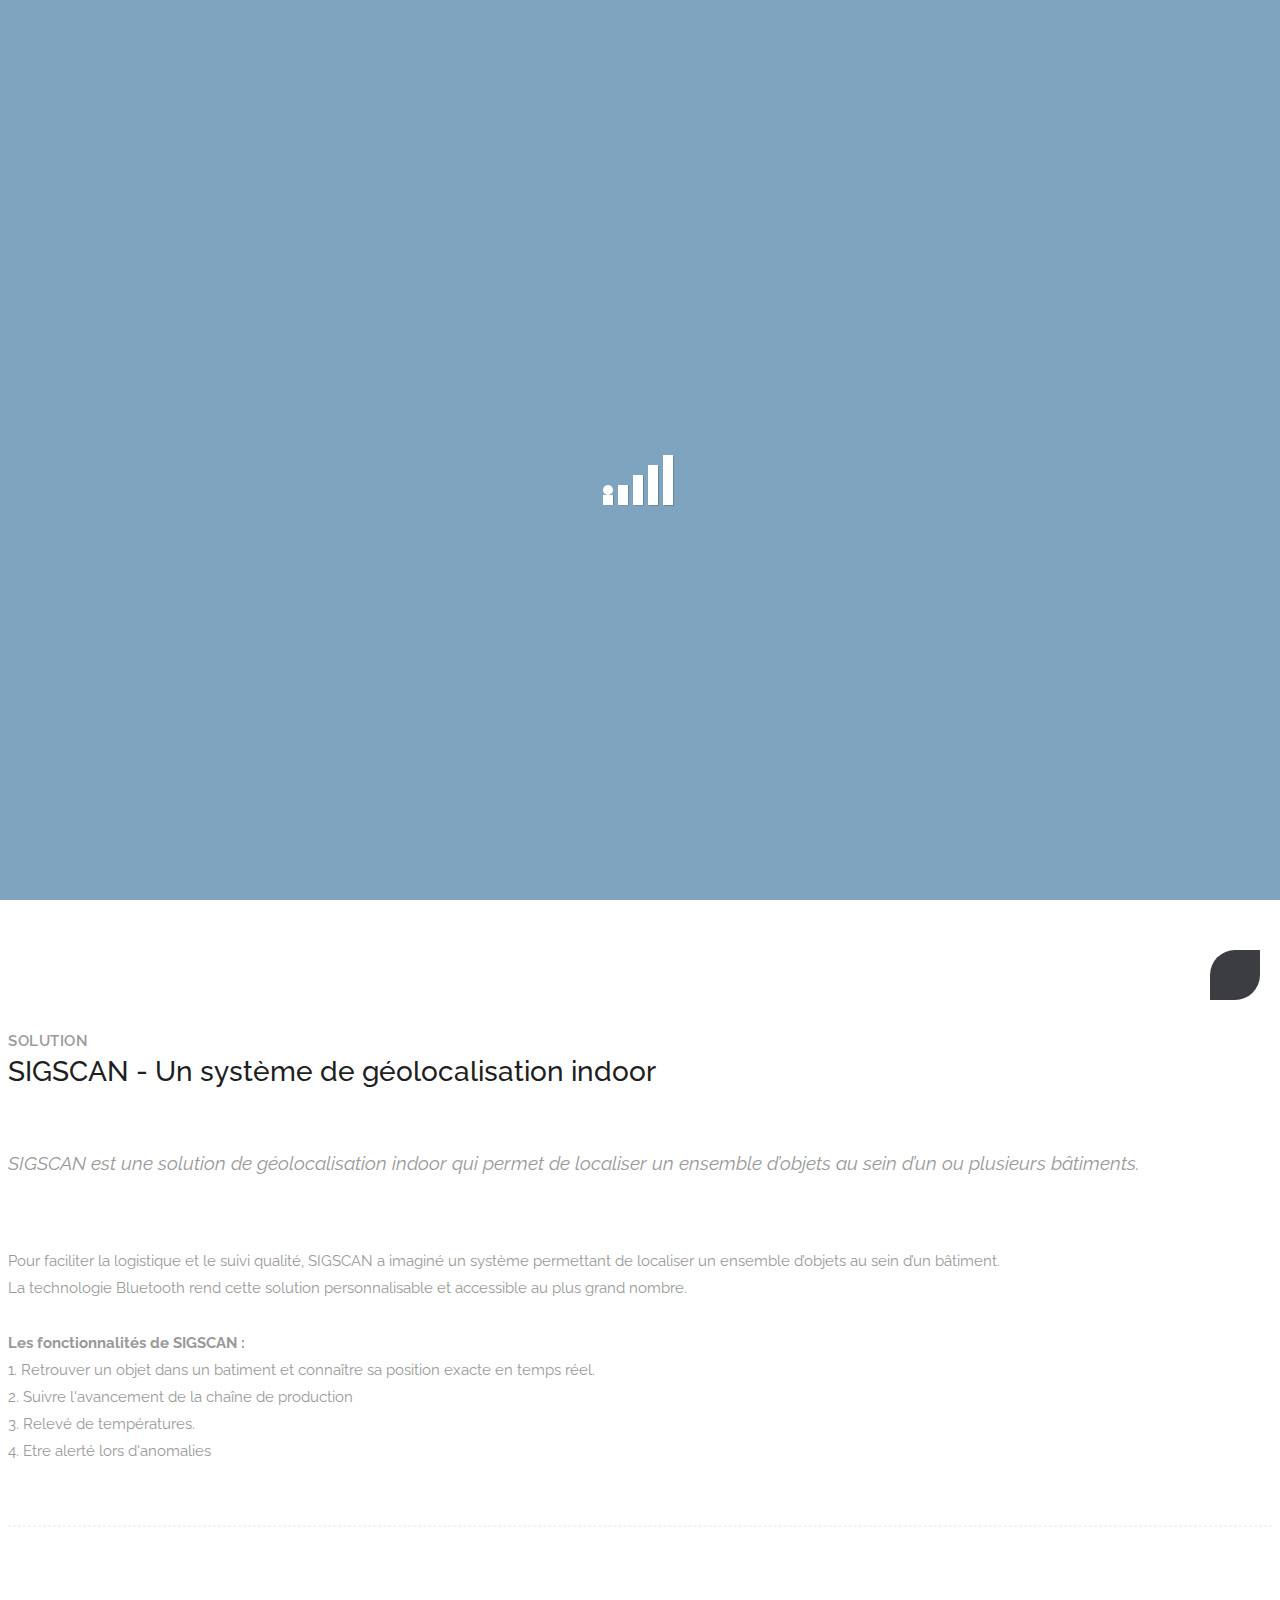
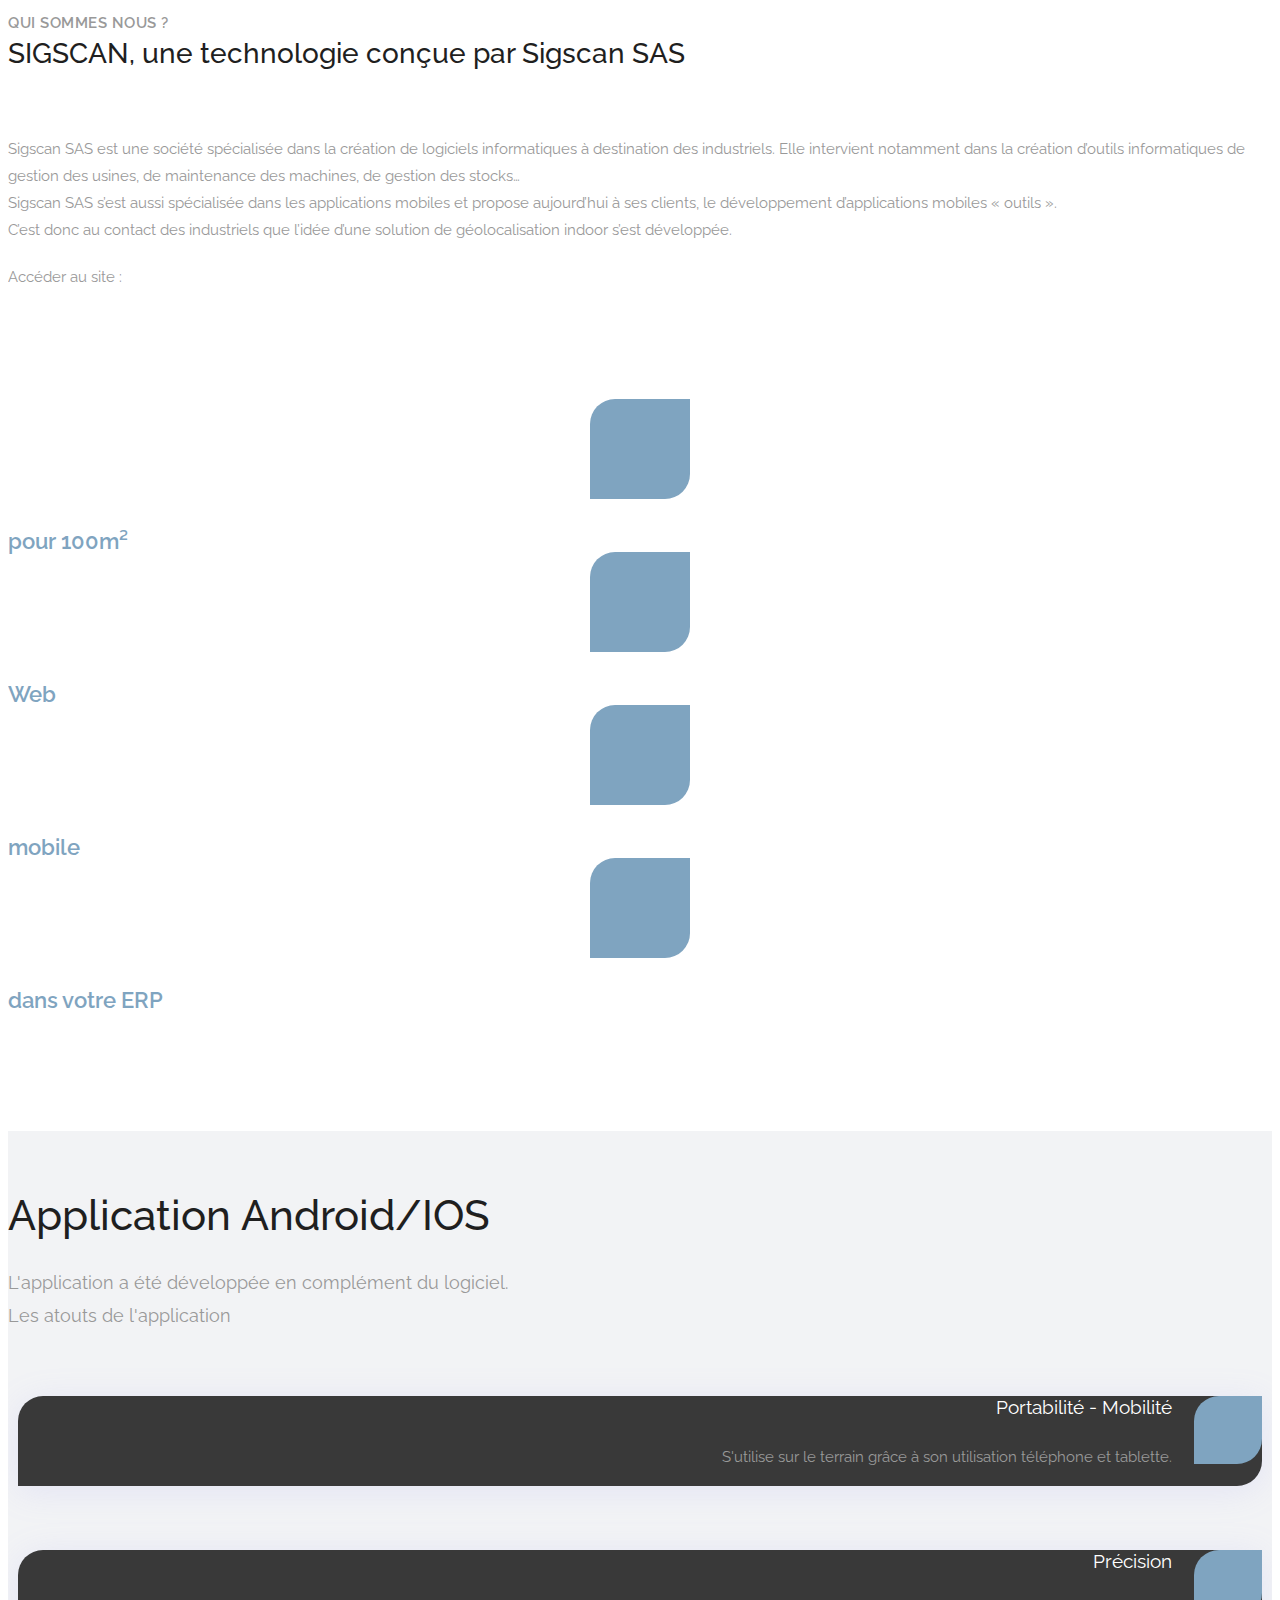
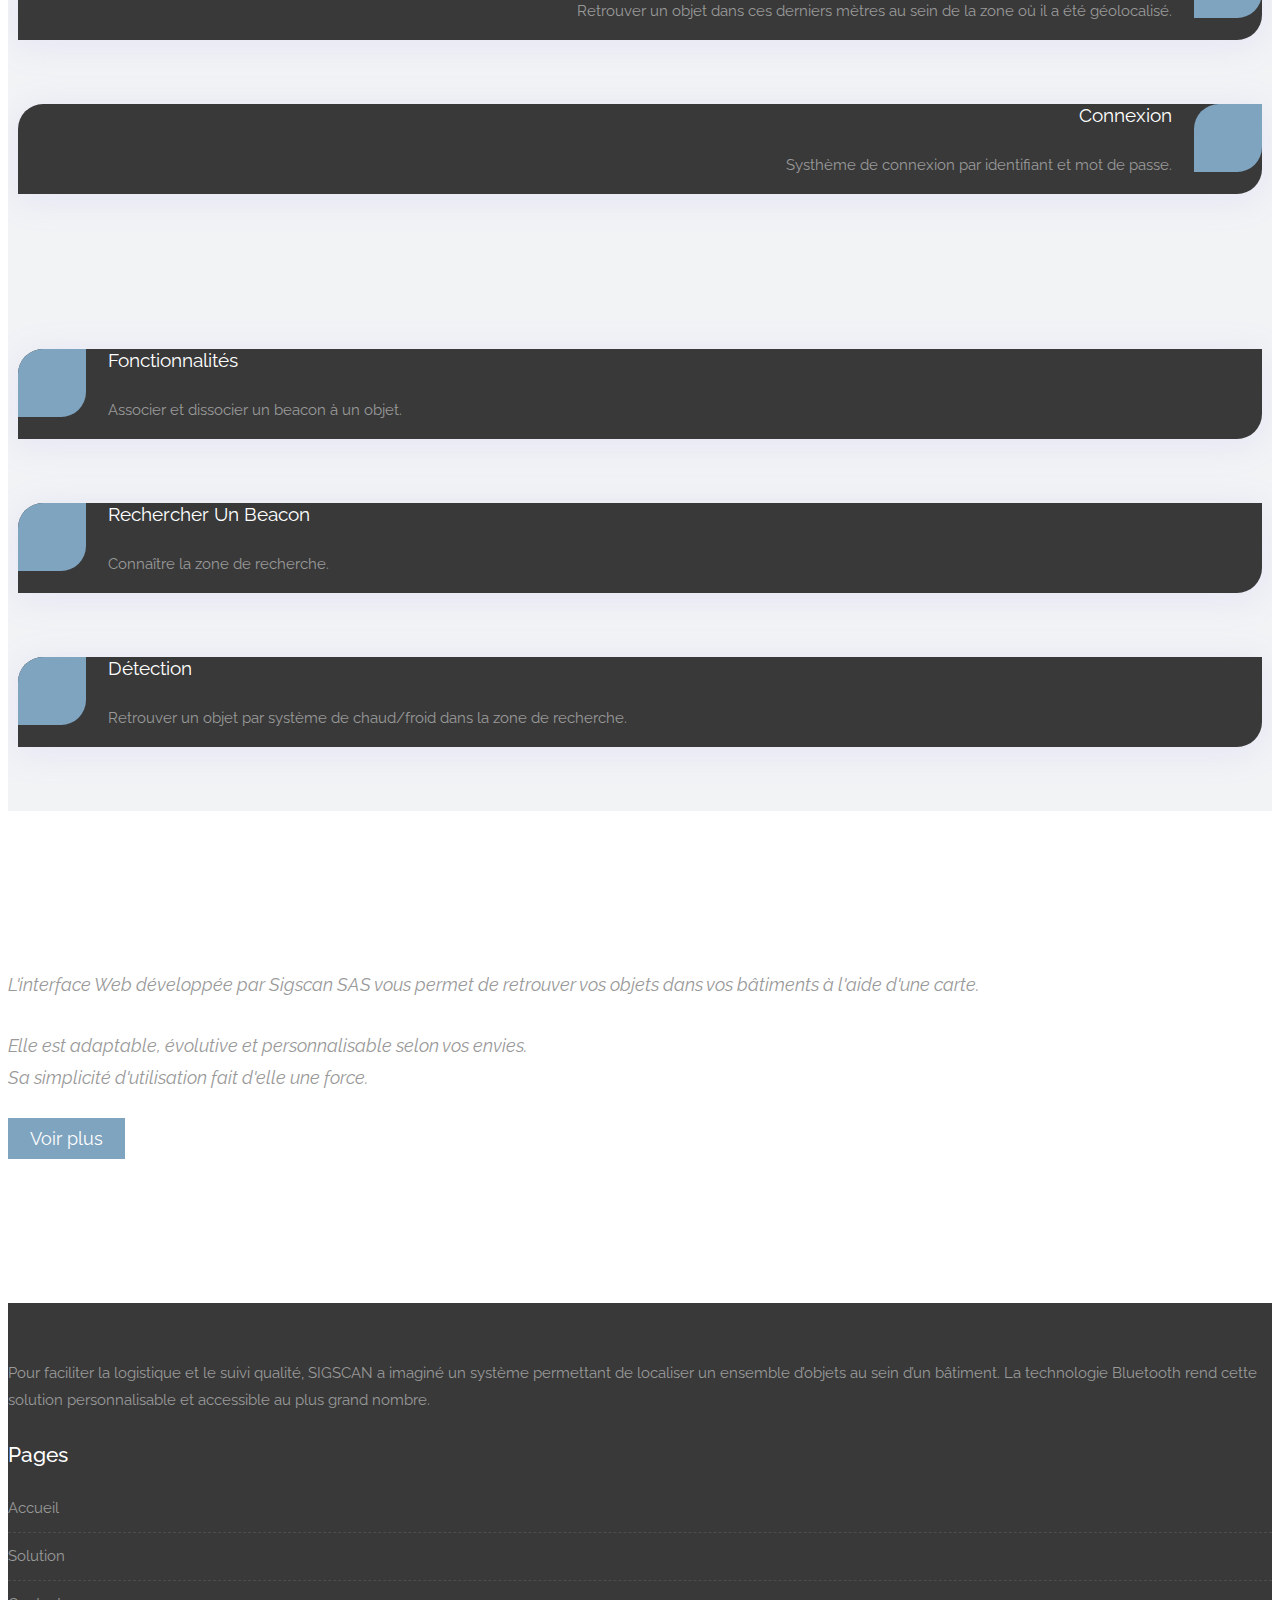
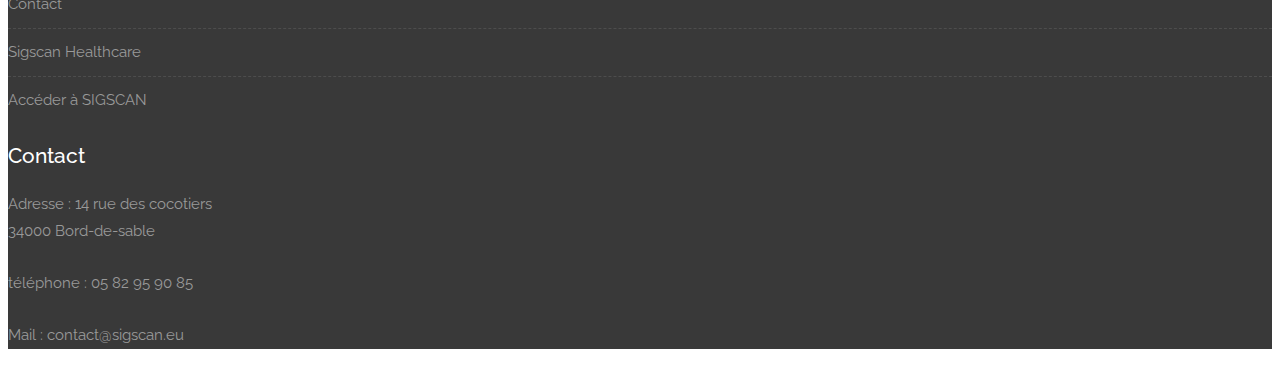
==== commit f226daf4: "Merge de2256782764b65b75376015e0498ee0ac1509cd into 59ea4203b8aa072056b871b8421740eacb653936" ====
--- a/index.html
+++ b/index.html
@@ -88,8 +88,7 @@
                         </ul>
                     </li>
                     <li class="active line"><a href="contact.html" class="line">Contact</a></li>
-                    <li class="active line"><a href="https://demo.sigscan-healthcare.com/login?returnUrl=%2Fplan%2Fobjects" class="line">Accéder à SIGSCAN Healthcare</a></li>
-                    <li class="active line"><a href="https://demo.sigscan-industry.com" class="line">Accéder à SIGSCAN Industry</a></li>
+                    <li class="active line"><a href="https://demo.sigscan-industry.com" class="line">Accéder à SIGSCAN</a></li>
                 </ul>
             </div>
         </div>
@@ -327,8 +326,8 @@
                         <li><a href="index.html">Accueil <span class="icon icon-arrow-right2"></span></a></li>
                         <li><a href="services.html">Solution <span class="icon icon-arrow-right2"></span></a></li>
                         <li><a href="contact.html">Contact <span class="icon icon-arrow-right2"></span></a></li>
-                        <li><a href="https://app.sigscan.eu">Accéder à SIGSCAN<span
-                                class="icon icon-arrow-right2"></span></a></li>
+                        <li><a href="https://demo.sigscan-healthcare.com/login?returnUrl=%2Fplan%2Fobjects">Sigscan Healthcare <span class="icon icon-arrow-right2"></span></a></li>
+                        <li><a href="https://app.sigscan.eu">Accéder à SIGSCAN<span class="icon icon-arrow-right2"></span></a></li>
                     </ul><!-- end links -->
                 </div><!-- end clearfix -->
             </div><!-- end col -->
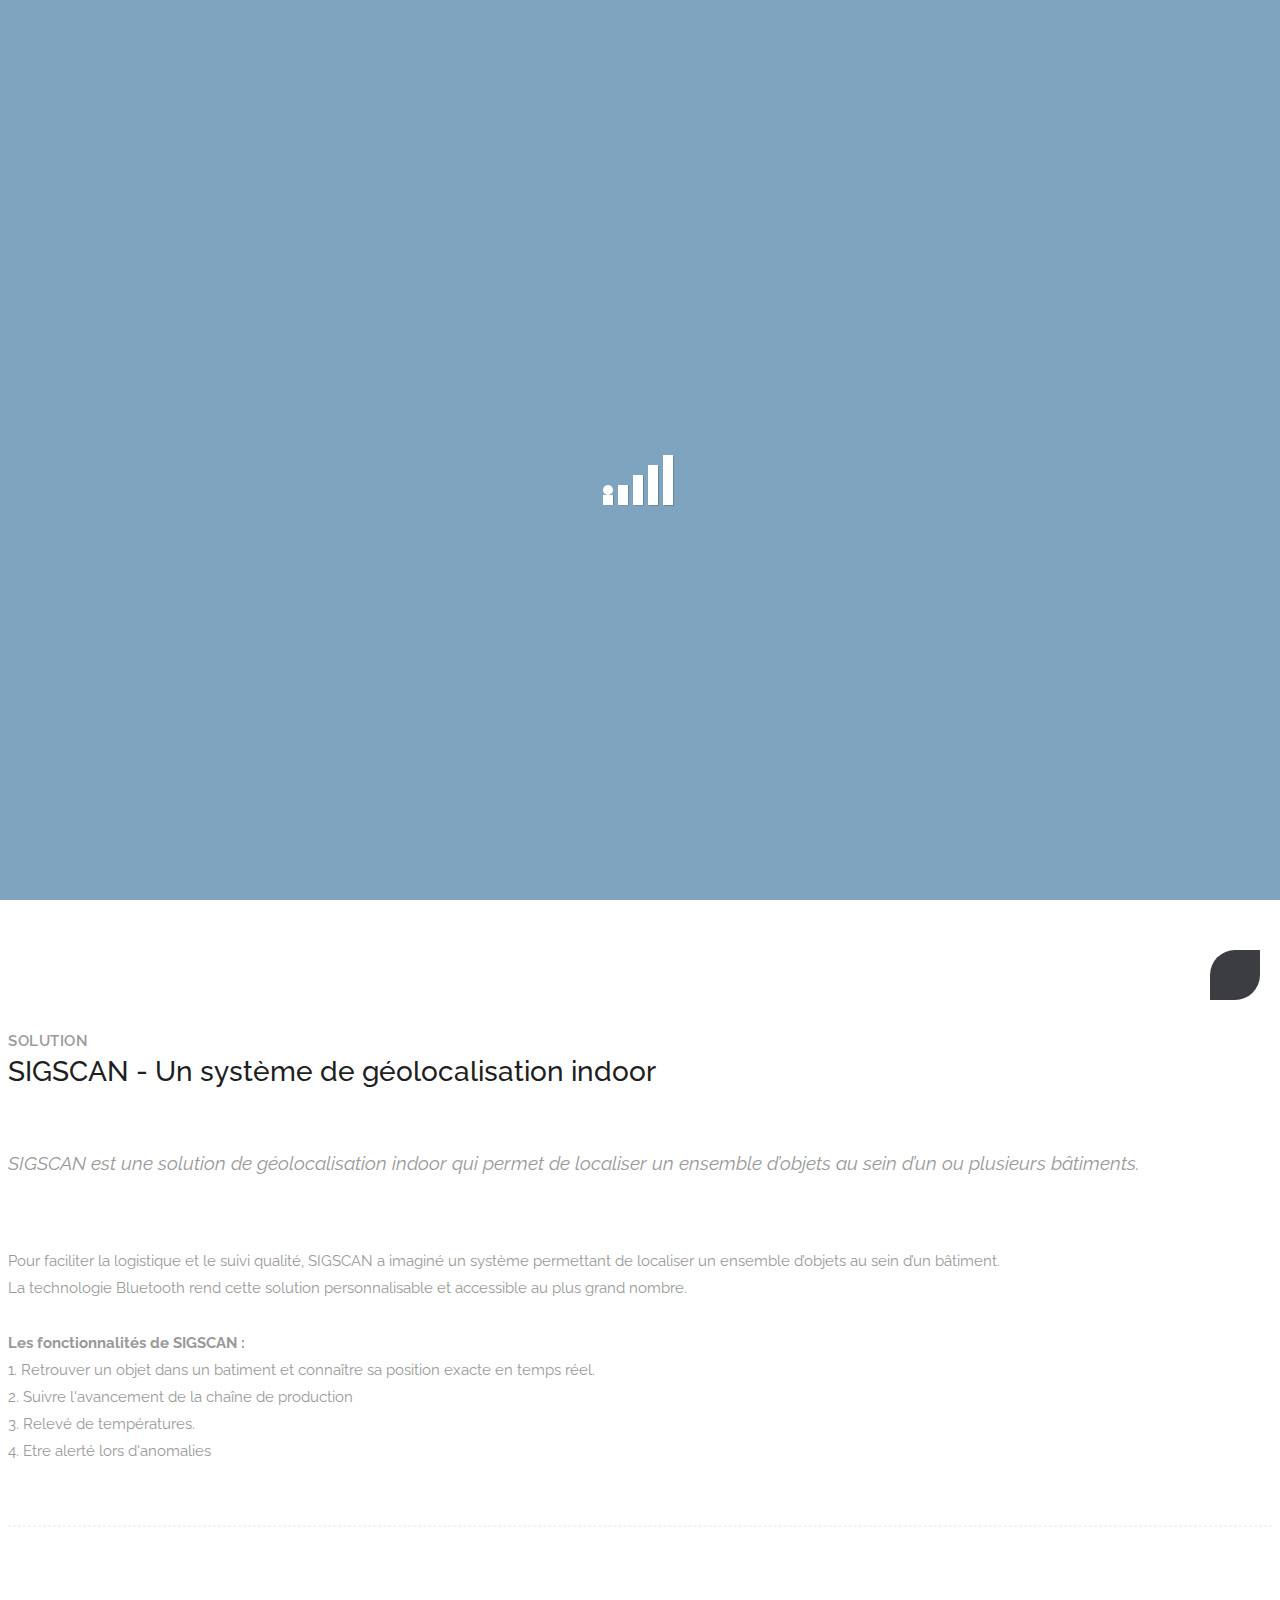
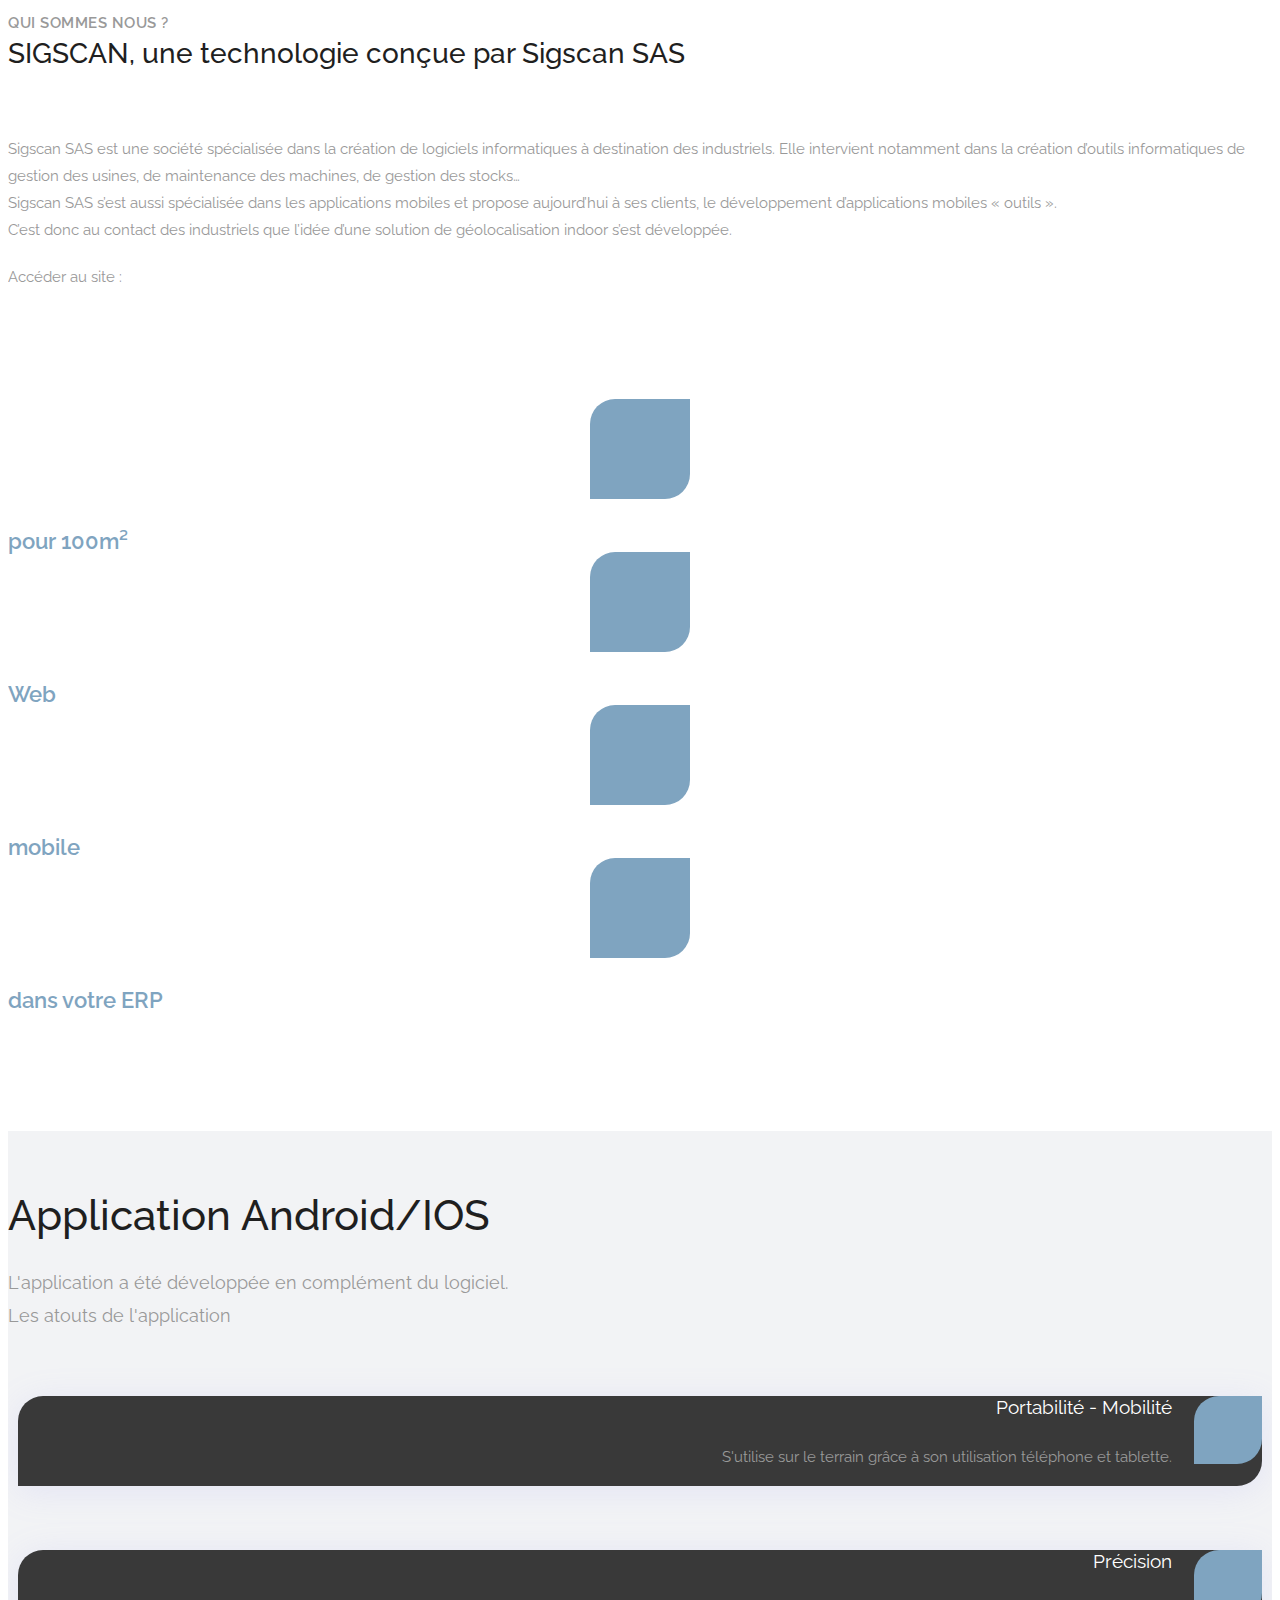
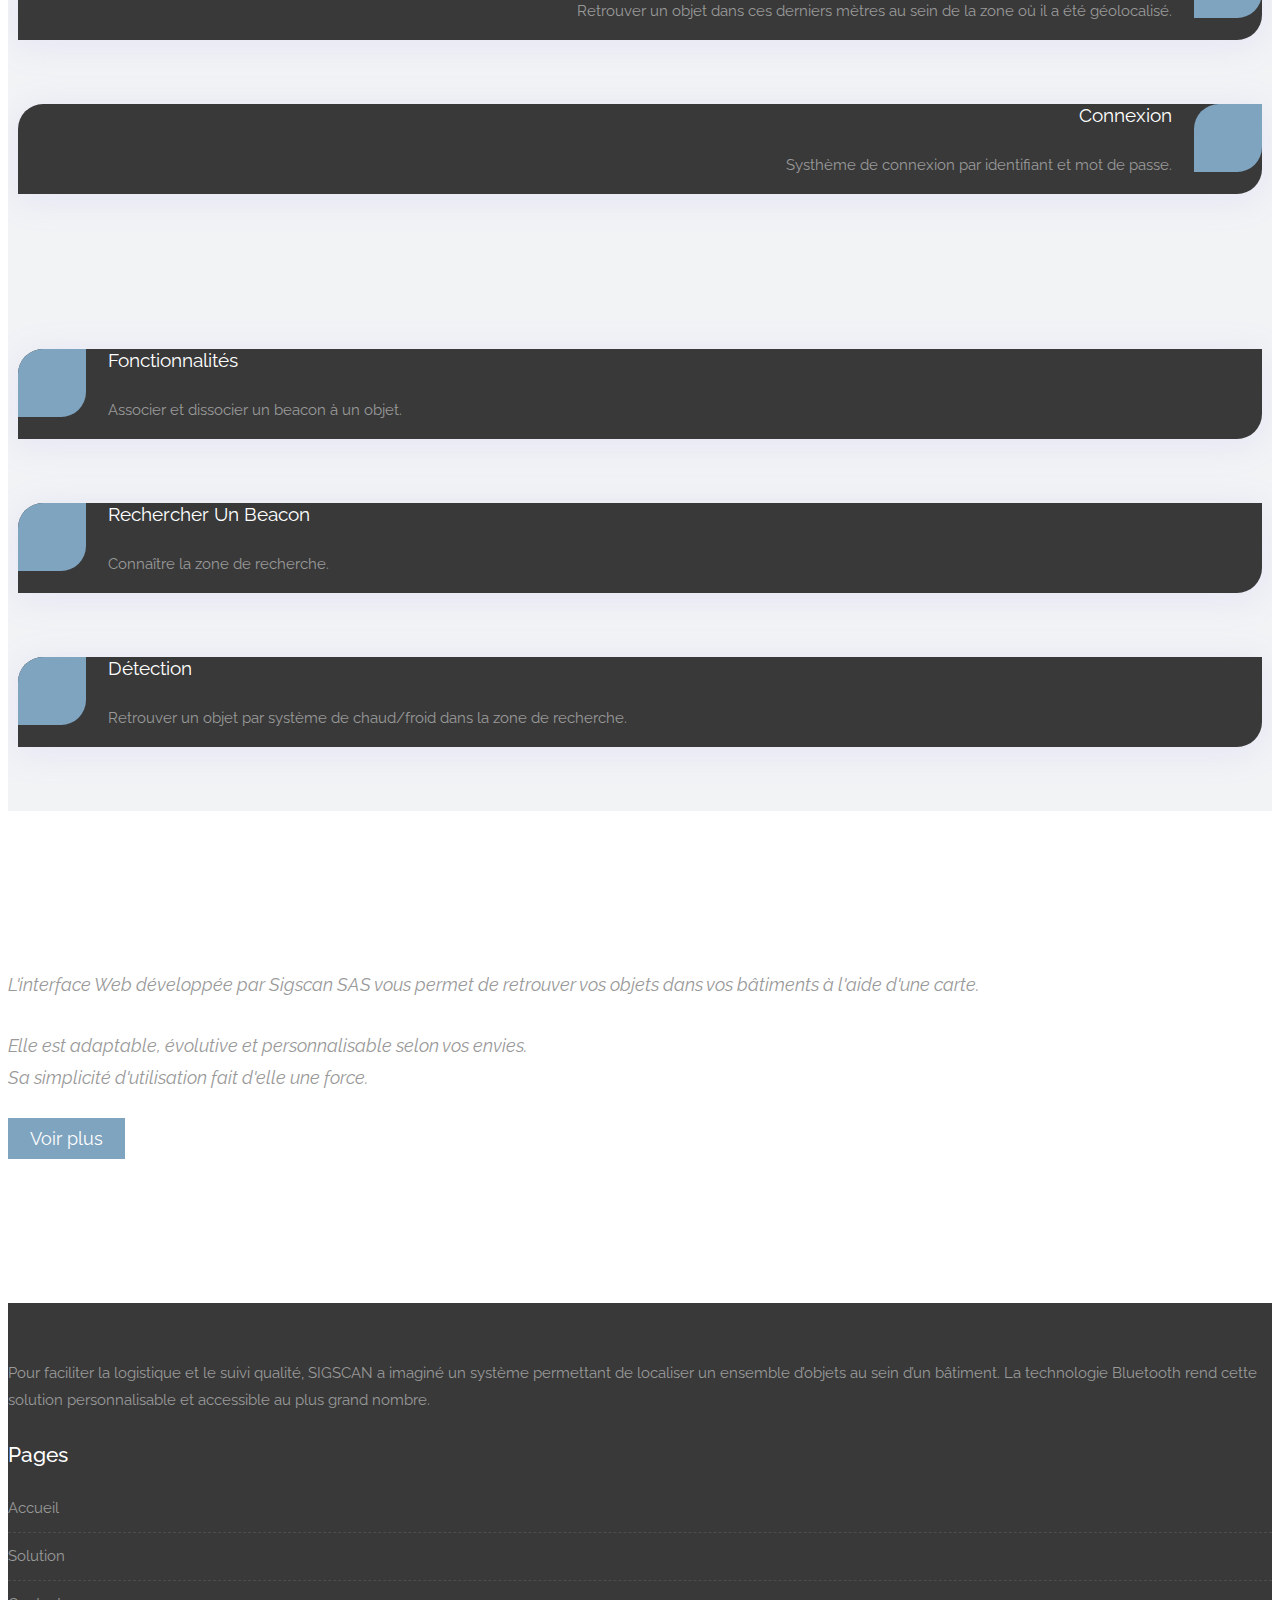
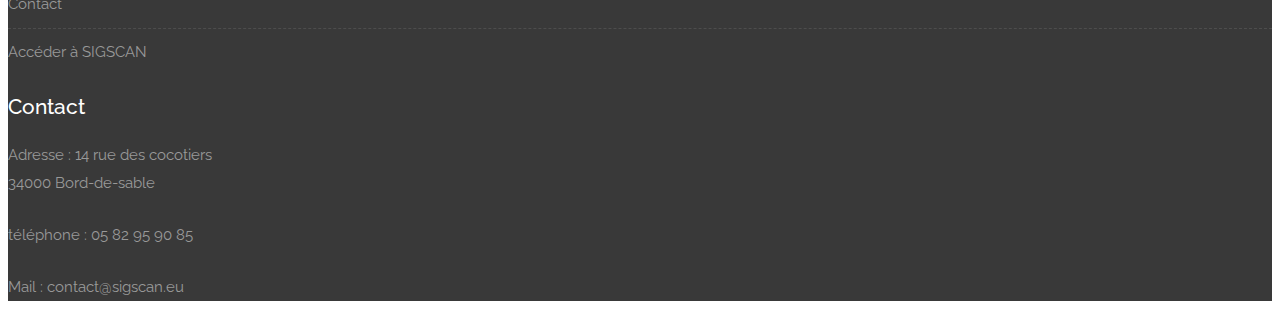
==== commit ddda1f5c: "Merge ce76b7f7729705fdde56838254d9c3bdd2871fc1 into 59ea4203b8aa072056b871b8421740eacb653936" ====
--- a/index.html
+++ b/index.html
@@ -102,6 +102,7 @@
                 <div class="row">
                     <div class="slider-content-area">
                         <div class="slide-text">
+                            <img src="images\logos\logomaster.jpg" alt="" id="image_card">
                             <h1 class="homepage-three-title">Système de <span>Tracking</span> Indoor</h1>
                             <h2>Retrouver des objets dans un bâtiment industriel peut s’avérer complexe. <br>L’évolution
                                 des process et l’agrandissement des usines rendent la tâche difficile.
@@ -326,8 +327,8 @@
                         <li><a href="index.html">Accueil <span class="icon icon-arrow-right2"></span></a></li>
                         <li><a href="services.html">Solution <span class="icon icon-arrow-right2"></span></a></li>
                         <li><a href="contact.html">Contact <span class="icon icon-arrow-right2"></span></a></li>
-                        <li><a href="https://demo.sigscan-healthcare.com/login?returnUrl=%2Fplan%2Fobjects">Sigscan Healthcare <span class="icon icon-arrow-right2"></span></a></li>
-                        <li><a href="https://app.sigscan.eu">Accéder à SIGSCAN<span class="icon icon-arrow-right2"></span></a></li>
+                        <li><a href="https://app.sigscan.eu">Accéder à SIGSCAN<span
+                                class="icon icon-arrow-right2"></span></a></li>
                     </ul><!-- end links -->
                 </div><!-- end clearfix -->
             </div><!-- end col -->
--- a/style.css
+++ b/style.css
@@ -471,6 +471,8 @@
     background-color: #7fa4c0;
     position: absolute;
     z-index: 100;
+    /*transition: transform 0.5s cubic-bezier(0.28, 0, 0.18, 1);
+    transform: translateX(-50%) scaleX(1);*/
 }
 .header_style_01 .navbar-default .navbar-nav > li a.line:hover{
     color: #7fa4c0;
@@ -3603,6 +3605,14 @@
     margin-bottom: 50px;
 }
 
+#image_card{
+    position: absolute;
+    top: 80px;
+    right: 50px;
+     width: auto;
+    height: auto; 
+}
+
 @media screen and (max-width: 1000px) {
     .illustrationhorizontale {
         display: none;
